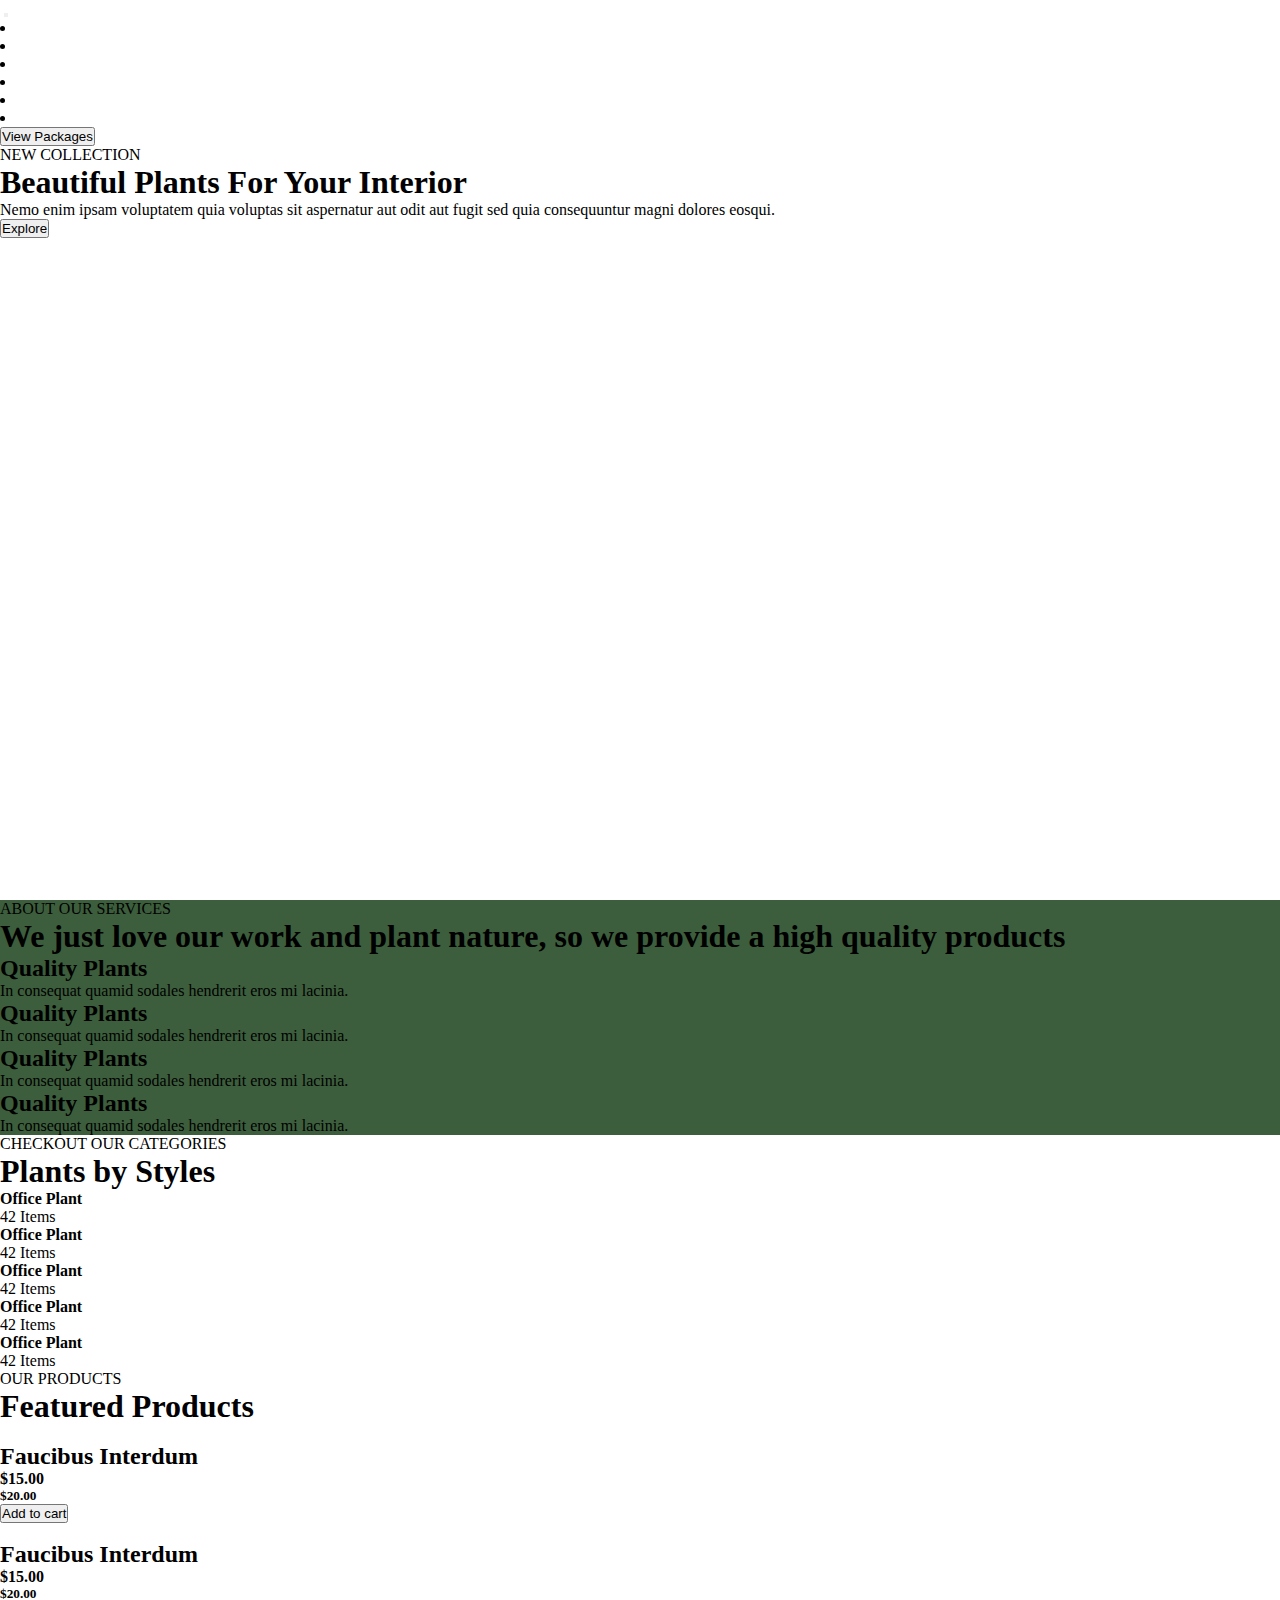
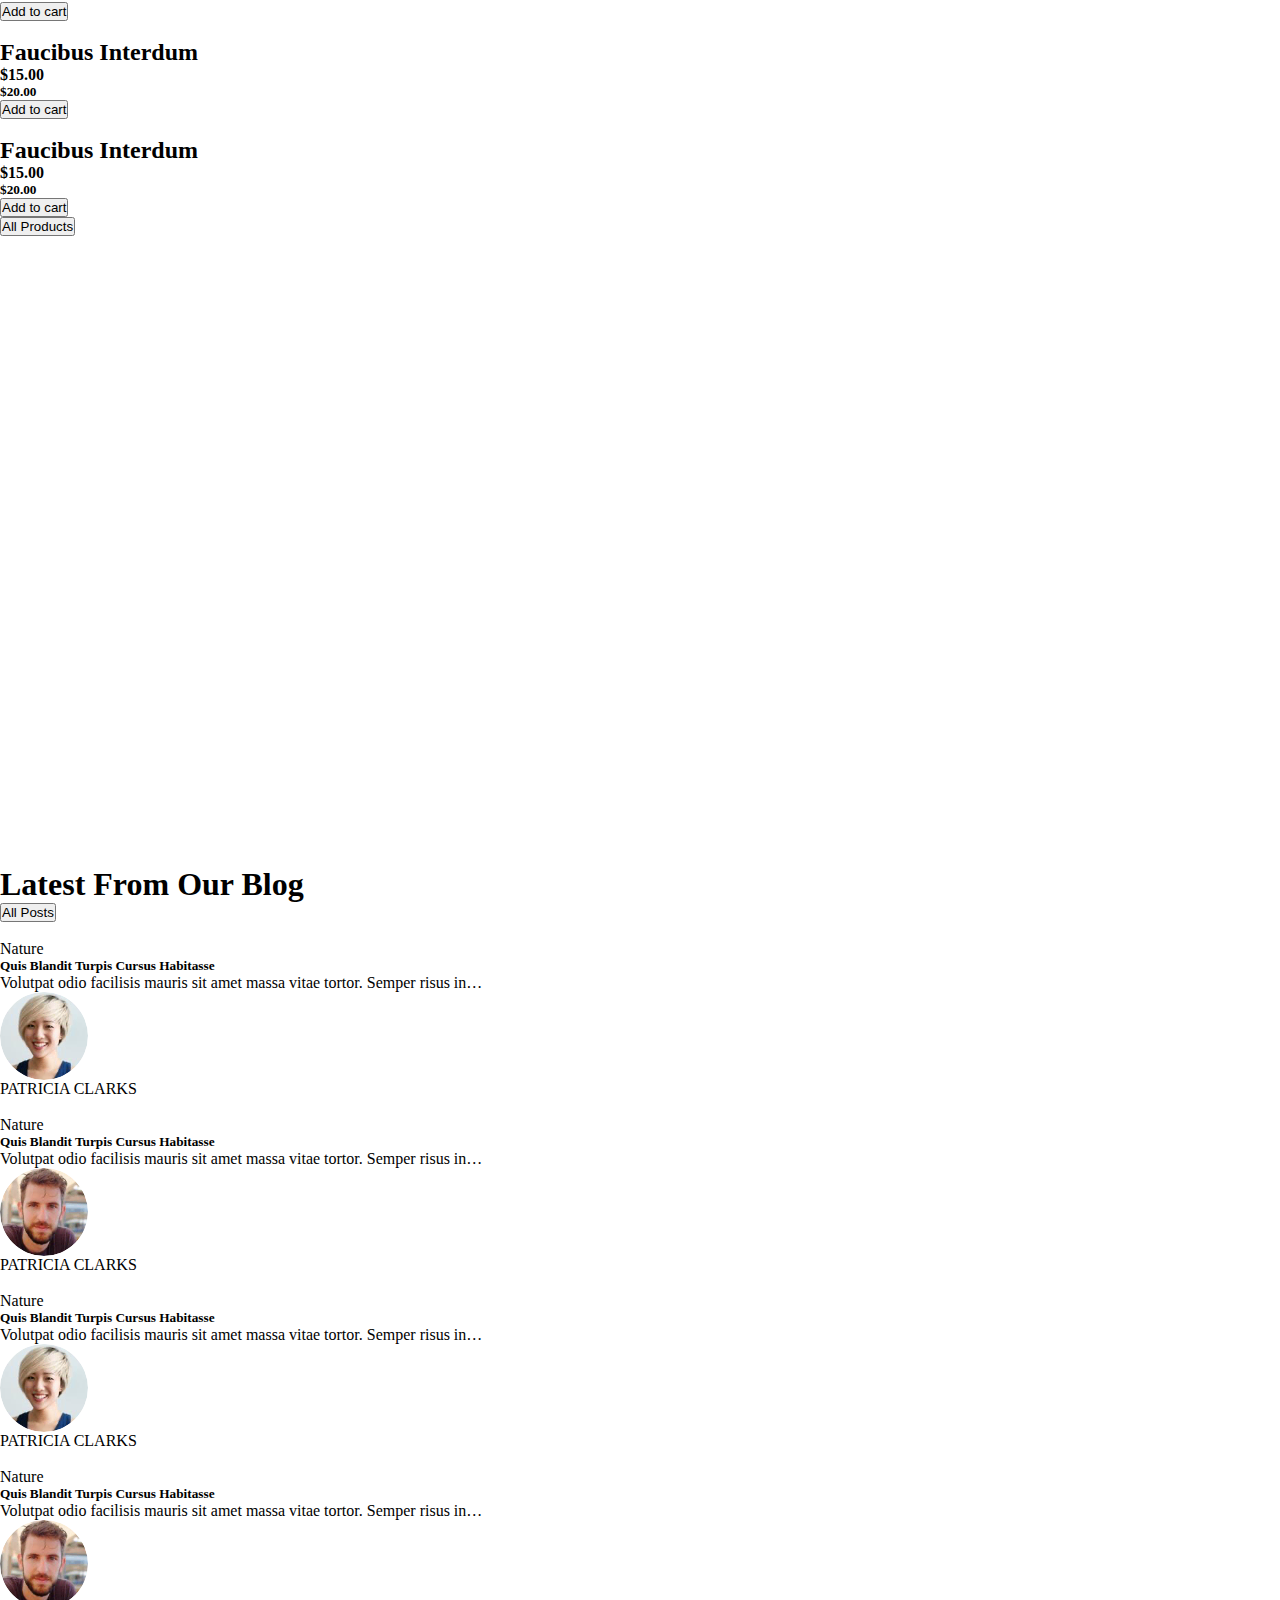
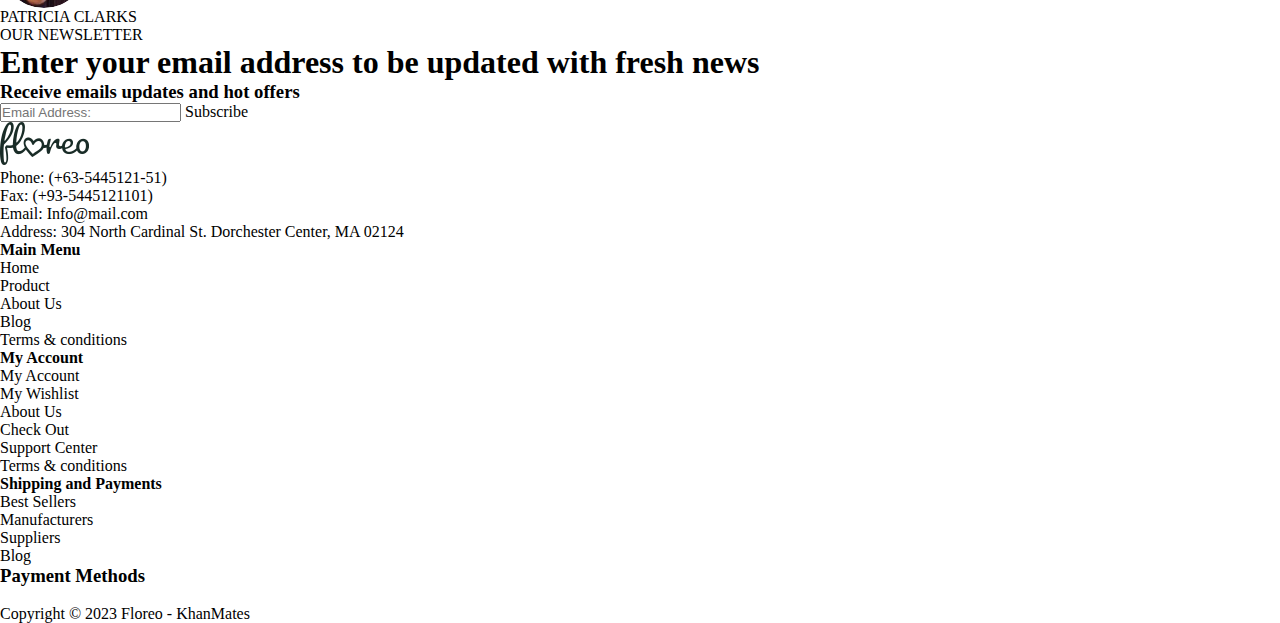
==== index.html @ c1b837a9 "updates" ====
<!DOCTYPE html>
<html lang="en">
<head>
    <meta charset="UTF-8">
    <meta http-equiv="X-UA-Compatible" content="IE=edge">
    <!-- ----custom-css-------------- -->
    <link rel="stylesheet" href="style.css">
    <link rel="stylesheet" href="./assets/css/bootstrap.min.css">


    <!-- -----------Font Awesome--------------------- -->
    <link rel="stylesheet" href="./assets/fontawesome/all.css">
    <link href="https://cdn.jsdelivr.net/npm/remixicon@2.5.0/fonts/remixicon.css" rel="stylesheet">
    <meta name="viewport" content="width=device-width, initial-scale=1.0">
    <title>Fleora KhanMates</title>
</head>
<body>


    <!-- ------------------Hero-Section-Start------------------- -->
<section id="hero">
   <div class="container">
            <div class="top_Navbar">
                <div class="row text-white justify-content-between">
                    <div class="col-6 col-sm-6 col-md-4 col-lg-2 fs-5">
                        <div class="icons d-flex justify-content-between text-light">
                            <i class="ri-facebook-circle-fill"></i>
                            <i class="ri-instagram-fill"></i>
                            <i class="ri-twitter-fill"></i>
                            <i class="ri-youtube-fill"></i>                        
                        </div>
                    </div>
                    <div class="col-6 col-sm-6 col-md-4 col-lg-2 fs-5 text-end">
                        <div class="icons2 d-flex justify-content-between">
                            <i class="ri-search-line"></i>
                            <i class="ri-home-6-line"></i>
                            <i class="ri-shopping-cart-2-line"></i>                
                        </div>
                    </div>

                </div>
        </div>
   </div>
    <!-- -----------Navbar-Start------------------ -->
    <nav class="navbar navbar-expand-lg navbar-light p-3">
        <div class="container-fluid">
          <a class="navbar-brand" href="#"><img src="./assets/images/logo_light.png" alt=""></a>
          <button class="navbar-toggler" type="button" data-bs-toggle="collapse" data-bs-target="#navbarSupportedContent" aria-controls="navbarSupportedContent" aria-expanded="false" aria-label="Toggle navigation">
            <span class="navbar-toggler-icon"></span>
          </button>
          <div class="collapse navbar-collapse" id="navbarSupportedContent">
            <ul class="navbar-nav ms-auto me-auto text-uppercase text-center">
              <li class="nav-item">
                <a class="nav-link active" aria-current="page" href="#">Home</a>
              </li>
              <li class="nav-item">
                <a class="nav-link" href="#">Services</a>
              </li>
              <li class="nav-item">
                <a class="nav-link" href="#">products</a>
              </li>
              <li class="nav-item">
                <a class="nav-link" href="#">About us</a>
              </li>
              <li class="nav-item">
                <a class="nav-link" href="#">blog</a>
              </li>
              <li class="nav-item">
                <a class="nav-link" href="#">Contact</a>
              </li>
              
             
            </ul>
          </div>
          <button class="btn btn_view text-white border">View Packages</button>

        </div>
      </nav>
    <!-- -----------Navbar-End------------------ -->


    <!-- -----------Row-Start------------------ -->

    <div class="container">
        <div class="min-vh-100 d-flex align-items-center justify-content-center ">
            <div class="row justify-content-center text-center">
                <div class="col-12 col-sm-12 col-md-10 col-lg-6">
                    <p class="text-success">NEW COLLECTION</p>
                    <h1 class="text-white fs-1">Beautiful Plants For Your Interior</h1>
                    <p class="text-white">Nemo enim ipsam voluptatem quia voluptas sit aspernatur aut odit aut fugit sed quia consequuntur magni dolores eosqui.</p>
                    <button class="btn btn-success rounded-0">Explore <span><i class="ri-arrow-down-line"></i></span></button>
                </div>
            </div>
        </div>
    </div>
    <!-- -----------Row-End------------------ -->

</section> 
    <!-- ------------------Hero-Section-End------------------- -->




    <!-- ------------------About-Services-Section-Start------------------- -->


    <section id="aboutServices">
       
       
       
        <div class="container">
            <div class="row">
                <div class="col-lg-12 col-md-12 col-sm-12 text-center text-white px-5 mt-5">
                    <p>ABOUT OUR SERVICES</p>
                    <h1>We just love our work and plant nature, so we provide a high quality products</h1>
                    <h5 class="sheraaz">Magic show</h5>
                </div>
            </div>
         </div>

         <div class="container-fluid">


                <div class="row py-5">
                    <div class="col-lg-3 col-md-6 col-sm-12 my-5 h-75">
                                    <div class="cards shadow bg-success p-5 text-white text-center">
                                        <i class="ri-plant-line"></i>
                                        <h2>Quality Plants</h2>
                                        <p>In consequat quamid sodales hendrerit eros mi lacinia.</p>
                                    </div>
                        </div>
                    <div class="col-lg-3 col-md-6 col-sm-12 my-5">
                                    <div class="cards shadow bg-success p-5 text-white text-center">
                                        <i class="ri-plant-line"></i>
                                        <h2>Quality Plants</h2>
                                        <p>In consequat quamid sodales hendrerit eros mi lacinia.</p>
                                    </div>
                        </div>
                    <div class="col-lg-3 col-md-6 col-sm-12 my-5">
                                    <div class="cards shadow bg-success p-5 text-white text-center">
                                        <i class="ri-plant-line"></i>
                                        <h2>Quality Plants</h2>
                                        <p>In consequat quamid sodales hendrerit eros mi lacinia.</p>
                                    </div>
                        </div>
                    <div class="col-lg-3 col-md-6 col-sm-12 my-5">
                                    <div class="cards shadow bg-success p-5 text-white text-center">
                                        <i class="ri-plant-line"></i>
                                        <h2>Quality Plants</h2>
                                        <p>In consequat quamid sodales hendrerit eros mi lacinia.</p>
                                    </div>
                        </div>
                    </div>
                </div>
        </div>
    </section>
    <!-- ------------------About-Services-Section-End------------------- -->


    <!-- ------------------Categories-Section-Start------------------- -->

  

    <section id="categories">
        <div class="container mt-5">
            <div class="row text-center">
                <p class="text-success">CHECKOUT OUR CATEGORIES</p>
                <h1>Plants by Styles</h1>
            </div>
        </div>

        <div class="container-fluid">
            <div class="row">
                <div class="col-lg-4 col-md-6 col-sm-12">
                    <div class="categories-card bg-success h-50 w-100 p-5 my-3">
                        <h4>Office Plant</h4>
                        <p>42 Items</p>
                    </div>
                    <div class="categories-card bg-success h-50 w-100 p-5 my-3">
                        <h4>Office Plant</h4>
                        <p>42 Items</p>
                    </div>
                </div>
                <div class="col-lg-4 col-md-6 col-sm-12">
                    <div class="categories-card bg-success h-100 my-3 p-5">
                        <h4>Office Plant</h4>
                        <p>42 Items</p>
                    </div>
                 
                </div>
                <div class="col-lg-4 col-md-6 col-sm-12 ">
                    <div class="categories-card bg-success h-50 w-100 p-5 my-3 ">
                        <h4>Office Plant</h4>
                        <p>42 Items</p>
                    </div>
                    <div class="categories-card bg-success h-50 w-100 p-5 my-3">
                        <h4>Office Plant</h4>
                        <p>42 Items</p>
                    </div>
                </div>
            </div>
        </div>
    </section>

  <!-- ------------------Categories-Section-End------------------- -->



  <!-- ------------------Product-Section-Start------------------- -->
  <section id="product">
    <div class="container mt-5">
        <div class="row text-center mt-5">
            <p class="text-success">OUR PRODUCTS</p>
            <h1>Featured Products</h1>
        </div>
    </div>
    
    <div class="container-fluid">
        <div class="row">
            <div class="col-lg-3 col-md-6 col-sm-12">
                <div class="product-card shadow d-flex flex-column p-5 my-5">
                    <img src="./assets/images/logo_light.png" class="img-fluid" alt="">
                    <div class="review px-2">
                        <i class="ri-star-fill"></i>
                        <i class="ri-star-fill"></i>
                        <i class="ri-star-fill"></i>
                        <i class="ri-star-fill"></i>
                        <i class="ri-star-fill"></i>
                    </div>
                  
                    <h2>Faucibus Interdum</h2>
                    <div class="price d-flex">
                        <h4>$15.00</h4>
                        <h5 class="text-decoration-line-through"> $20.00</h5>
                    </div>
                    <button>Add to cart</button>

                </div>
            </div>
            <div class="col-lg-3 col-md-6 col-sm-12 mt-5">
                <div class="product-card shadow d-flex flex-column p-5">
                    <img src="./assets/images/logo_light.png" class="img-fluid" alt="">
                    <div class="review px-2">
                        <i class="ri-star-fill"></i>
                        <i class="ri-star-fill"></i>
                        <i class="ri-star-fill"></i>
                        <i class="ri-star-fill"></i>
                        <i class="ri-star-fill"></i>
                    </div>
                  
                    <h2>Faucibus Interdum</h2>
                    <div class="price d-flex">
                        <h4>$15.00</h4>
                        <h5 class="text-decoration-line-through"> $20.00</h5>
                    </div>
                    <button>Add to cart</button>

                </div>
            </div>
            <div class="col-lg-3 col-md-6 col-sm-12 mt-5">
                <div class="product-card shadow d-flex flex-column p-5">
                    <img src="./assets/images/logo_light.png" class="img-fluid" alt="">
                    <div class="review px-2">
                        <i class="ri-star-fill"></i>
                        <i class="ri-star-fill"></i>
                        <i class="ri-star-fill"></i>
                        <i class="ri-star-fill"></i>
                        <i class="ri-star-fill"></i>
                    </div>
                  
                    <h2>Faucibus Interdum</h2>
                    <div class="price d-flex">
                        <h4>$15.00</h4>
                        <h5 class="text-decoration-line-through"> $20.00</h5>
                    </div>
                    <button>Add to cart</button>

                </div>
            </div>
            <div class="col-lg-3 col-md-6 col-sm-12 mt-5">
                <div class="product-card shadow d-flex flex-column p-5">
                    <img src="./assets/images/logo_light.png" class="img-fluid" alt="">
                    <div class="review px-2">
                        <i class="ri-star-fill"></i>
                        <i class="ri-star-fill"></i>
                        <i class="ri-star-fill"></i>
                        <i class="ri-star-fill"></i>
                        <i class="ri-star-fill"></i>
                    </div>
                  
                    <h2>Faucibus Interdum</h2>
                    <div class="price d-flex">
                        <h4>$15.00</h4>
                        <h5 class="text-decoration-line-through"> $20.00</h5>
                    </div>
                    <button>Add to cart</button>

                </div>
            </div>
        </div>
    </div>

    <div class="container">
        <div class="row d-flex justify-content-center my-5 border-0 p-3">
            <button class="p-2">All Products</button>
        </div>
    </div>

  </section>

  <!-- ------------------Product-Section-End------------------- -->



  <!-- ------------------Youtube-Section-Start------------------- -->

<section id="youtube">
    <div class="container-fluid my-5">

        <!-- <div class="embed-responsive embed-responsive-16by9">
            <iframe class="embed-responsive-item" thumbnail="/" src="https://www.youtube.com/embed/zpOULjyy-n8?rel=0" allowfullscreen></iframe>
          </div> -->
    </div>
</section>
  <!-- ------------------Youtube-Section-End------------------- -->



  <!-- ------------------Post-Section-Start------------------- -->
  <section id="post">
  <div class="top-Brand my-5">
    <div class="row mx-5 p-2">
        <div class="col-lg-6 col-md-6 col-sm-6 fs-5">
            <div class="icons d-flex justify-content-start">
                <h1>Latest From Our Blog</h1>                           
            </div>
        </div>
        <div class="col-lg-6 col-md-6 col-sm-6 fs-5">
            <div class="icons2 d-flex justify-content-end">
                <button>All Posts</button>                  
            </div>
        </div>
    </div>
</div>
<div class="container-fluid">
    <div class="row">
        <div class="col-lg-3 col-md-6 col-sm-12">
            <div class="product-card shadow d-flex flex-column p-3 my-5">
                <img src="./assets/images/home-hero-cover-image_optimized.png" class="img-fluid" alt="">
                <div class="description">
                    <p>Nature</p>
                    <h5>Quis Blandit Turpis Cursus Habitasse</h5>
                    <p>Volutpat odio facilisis mauris sit amet massa vitae tortor. Semper risus in…</p>
                    <div class="user d-flex">
                        <a href="#"><img src="./assets/images/testimonial-image-2_optimized.png" class="w-50 h-50" alt=""></a>
                        <p>PATRICIA CLARKS</p>
                </div>
            </div>

            </div>
        </div>
        <div class="col-lg-3 col-md-6 col-sm-12">
            <div class="product-card shadow d-flex flex-column p-3 my-5">
                <img src="./assets/images/home-hero-cover-image_optimized.png" class="img-fluid" alt="">
                <div class="description">
                    <p>Nature</p>
                    <h5>Quis Blandit Turpis Cursus Habitasse</h5>
                    <p>Volutpat odio facilisis mauris sit amet massa vitae tortor. Semper risus in…</p>
                    <div class="user d-flex">
                        <a href="#"><img src="./assets/images/testimonial-image-1_optimized.png" class="w-50 h-50" alt=""></a>
                        <p>PATRICIA CLARKS</p>
                </div>
            </div>

            </div>
        </div>
        <div class="col-lg-3 col-md-6 col-sm-12">
            <div class="product-card shadow d-flex flex-column p-3 my-5">
                <img src="./assets/images/home-hero-cover-image_optimized.png" class="img-fluid" alt="">
                <div class="description">
                    <p>Nature</p>
                    <h5>Quis Blandit Turpis Cursus Habitasse</h5>
                    <p>Volutpat odio facilisis mauris sit amet massa vitae tortor. Semper risus in…</p>
                    <div class="user d-flex">
                        <a href="#"><img src="./assets/images/testimonial-image-2_optimized.png" class="w-50 h-50" alt=""></a>
                        <p>PATRICIA CLARKS</p>
                </div>
            </div>

            </div>
        </div>
        <div class="col-lg-3 col-md-6 col-sm-12">
            <div class="product-card shadow d-flex flex-column p-3 my-5">
                <img src="./assets/images/home-hero-cover-image_optimized.png" class="img-fluid" alt="">
                <div class="description">
                    <p>Nature</p>
                    <h5>Quis Blandit Turpis Cursus Habitasse</h5>
                    <p>Volutpat odio facilisis mauris sit amet massa vitae tortor. Semper risus in…</p>
                    <div class="user d-flex">
                        <a href="#"><img src="./assets/images/testimonial-image-1_optimized.png" class="w-50 h-50" alt=""></a>
                        <p>PATRICIA CLARKS</p>
                </div>
            </div>

            </div>
        </div>

    </div>
</div>
</section>
  <!-- ------------------Post-Section-End------------------- -->

  
  <!-- ------------------Newlist-Section-Start------------------- -->
  <section id="newlist">
    <div class="newlist_content m-5 p-5">
        <div class="container">
            <div class="row text-center text-white justify-content-center m-5">
                <p class="text-success">OUR NEWSLETTER</p>
                <h1>Enter your email address to be updated with fresh news</h1>
                <h3>Receive emails updates and hot offers</h3>
                    <div class="input-group m-5">
                        <input type="text" class="form-control" placeholder="Email Address:" aria-label="Recipient's username" aria-describedby="basic-addon2">
                        <span class="input-group-text bg-success" id="basic-addon2">Subscribe</span>
                    </div>
            </div>
        </div>
    </div>
  </section>
  <!-- ------------------Newlist-Section-End------------------- -->


  <!-- ------------------Footer-Section-End------------------- -->
<footer>
    <div class="container mt-5">
        <div class="row">
            <div class="col-lg-3 col-md-6 col-sm-12">
                <div class="part1">
                    <a href="#"><img src="./assets/images/logo_light_dark.png" alt=""></a>
                    <ul class="list-unstyled">
                        <li>Phone: (+63-5445121-51)</li>
                        <li>Fax: (+93-5445121101)</li>
                        <li>Email: Info@mail.com</li>
                        <li>Address: 304 North Cardinal St.
                            Dorchester Center, MA 02124</li>
                    </ul>
                </div>

            </div>
            <div class="col-lg-3 col-md-6 col-sm-12">
                <div class="part1">
                    <h4>Main Menu</h4>
                    <ul class="list-unstyled">
                        <li>Home</li>
                        <li>Product</li>
                        <li>About Us</li>
                        <li>Blog</li>
                        <li>Terms & conditions</li>
                    </ul>
                </div>

            </div>
            <div class="col-lg-3 col-md-6 col-sm-12">
                <div class="part1">
                    <h4>My Account</h4>
                    <ul class="list-unstyled">
                        <li>My Account</li>
                        <li>My Wishlist</li>
                        <li>About Us</li>
                        <li>Check Out</li>
                        <li>Support Center</li>
                        <li>Terms & conditions</li>
                    </ul>
                </div>

            </div>
            <div class="col-lg-3 col-md-6 col-sm-12">
                <div class="part1">
                    <h4>Shipping and Payments</h4>
                    <ul class="list-unstyled">
                        <li>Best Sellers</li>
                        <li>Manufacturers</li>
                        <li>Suppliers</li>
                        <li>Blog</li>

                        <h3>Payment Methods</h3>
                        <a href="#"><img src="./assets/images/payment-icons.png" class="img-fluid" alt=""></a>
                    </ul>
                </div>

            </div>

            <div class="top-Brand my-5">
                <div class="row mx-5 p-2">
                    <div class="col-lg-6 col-md-6 col-sm-6 fs-5">
                        <div class="icons d-flex justify-content-start">
                            <p>Copyright © 2023 Floreo - KhanMates</p>
                                                   
                        </div>
                    </div>
                    <div class="col-lg-6 col-md-6 col-sm-6 fs-5">
                        <div class="icons2 d-flex justify-content-end">
                            <i class="ri-search-line"></i>
                            <i class="ri-home-6-line"></i>
                            <i class="ri-shopping-cart-2-line"></i>                
                        </div>
                    </div>
            
                </div>
            </div>
            
           
        </div>
    </div>
</footer>
  <!-- ------------------Footer-Section-End------------------- -->





    <script src="./assets/js/bootstrap.min.js"></script>
</body>
</html>
---- style.css ----
*{
    margin: 0;
    padding: 0;


}
html{
}

#hero{
    height: 100vh;
    background: url(./assets/images/home-hero-cover-image_optimized.png);
    background-size: cover;
}

.navbar-nav .nav-item{
    margin-left: 1rem;

}

.nav-item .nav-link{
    color: white !important;

}

.top_Navbar .row{
    border-bottom: 1px solid rgba(255, 255, 255, 0.703);
}



.cards i{
    font-size: 55px;
}

#aboutServices{
    background: rgba(27, 67, 27, 0.854);
}



#youtube{
    background: url(./assets/images/youtube.jpg);
    height: 70vh;
    background-position: center;
    background-size: cover;


}

.sheraaz{
    font-size: 3rem;
    display: none;
}

@media (max-width: 768px){
    .top_Navbar,.btn_view{
        display: none !important;
    }
   

}
/* @media screen and (max-width:  992px){
    .categories-card2{
        border: 2px solid blue;
        height: 700px;
        margin-bottom: 10px;
        
    }

} */
    

.user a img{
border-radius: 50%;
display: flex;
}

.newlist_content{
    background: url(./assets/images/subscribe-form-cover_optimized.png);
}
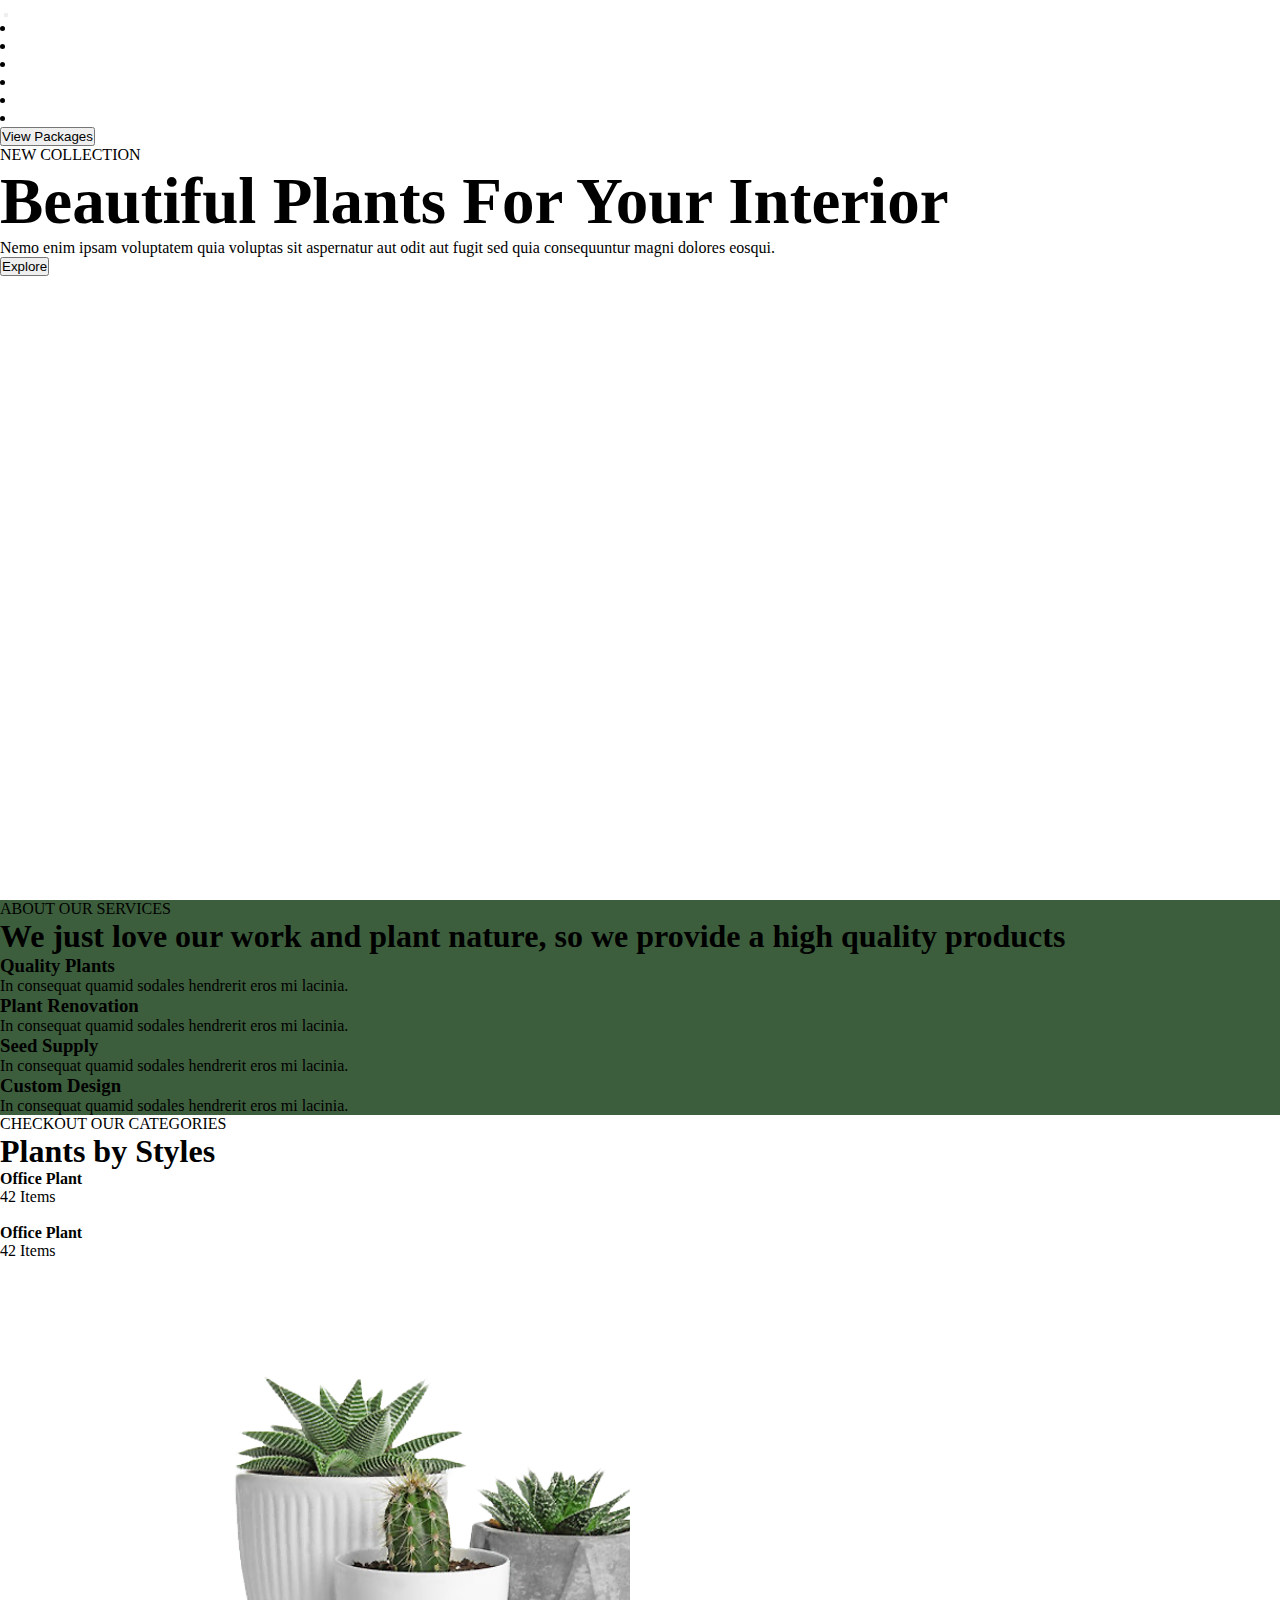
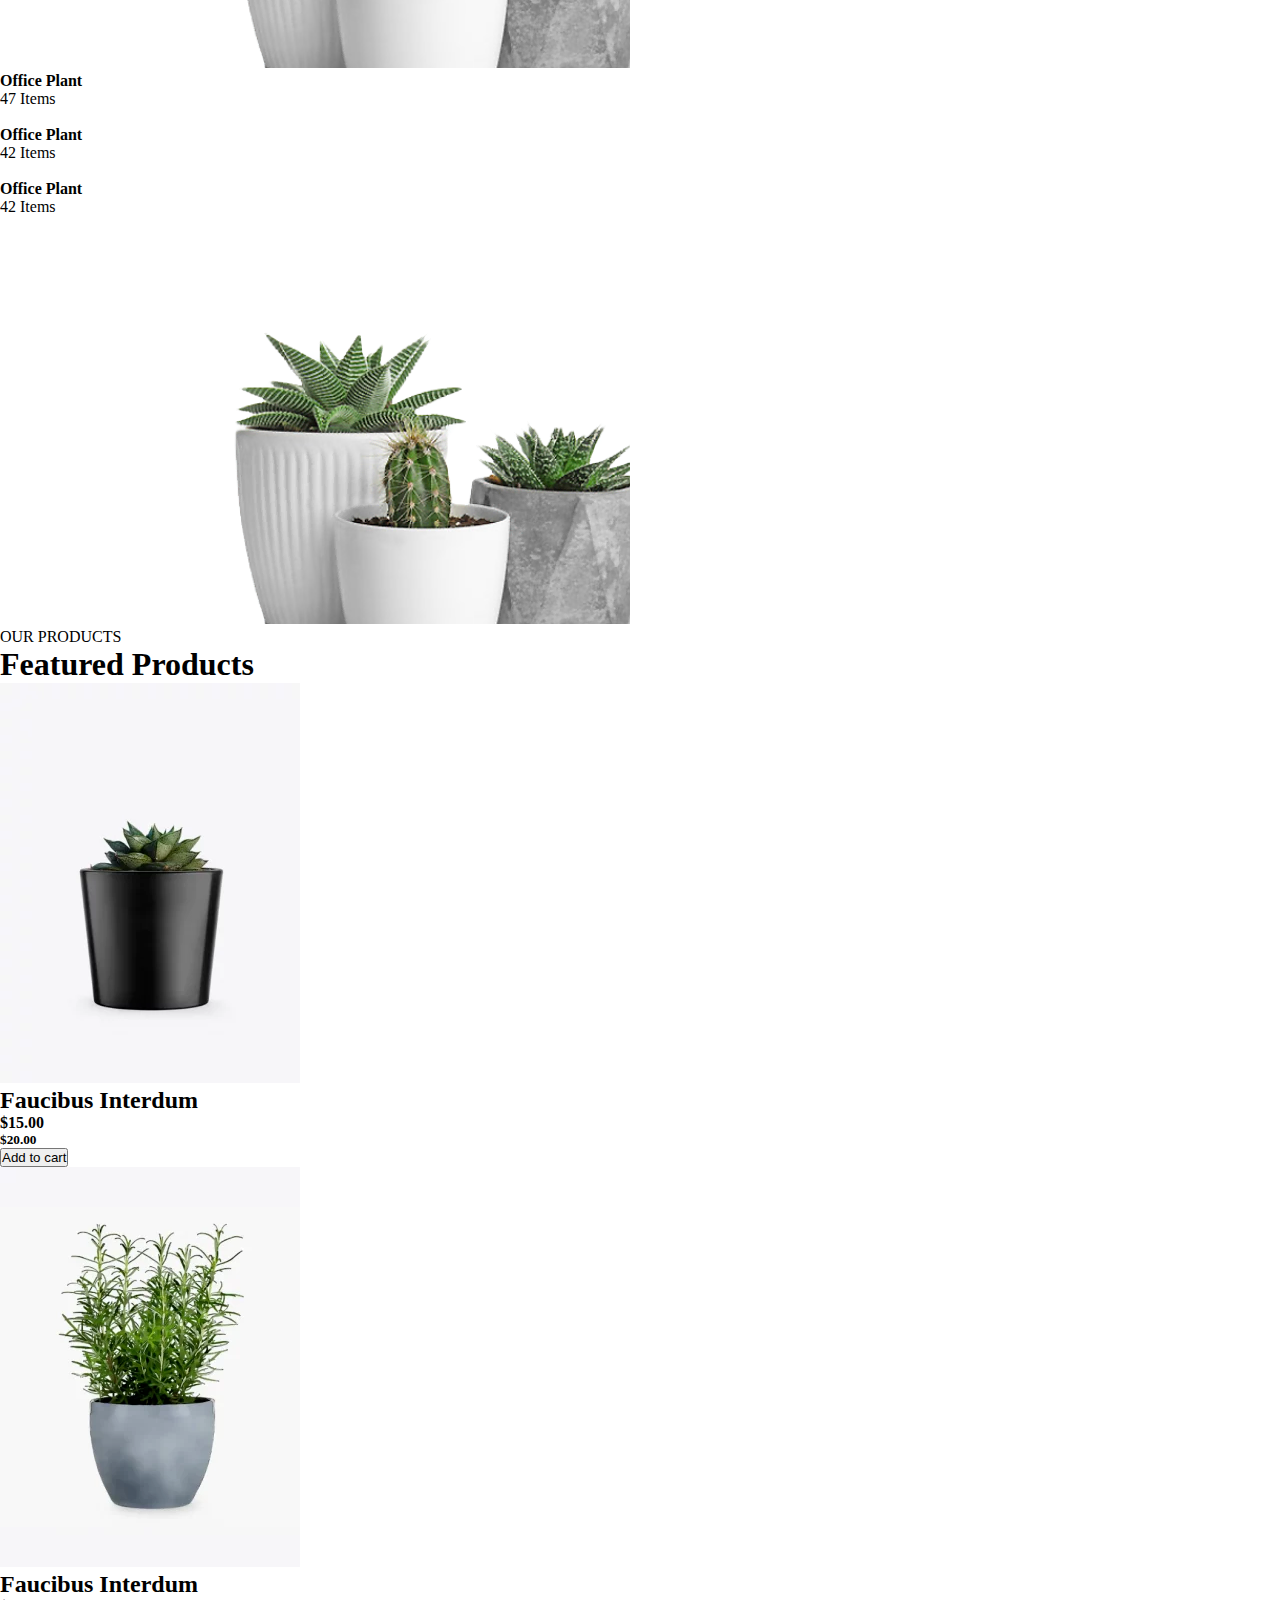
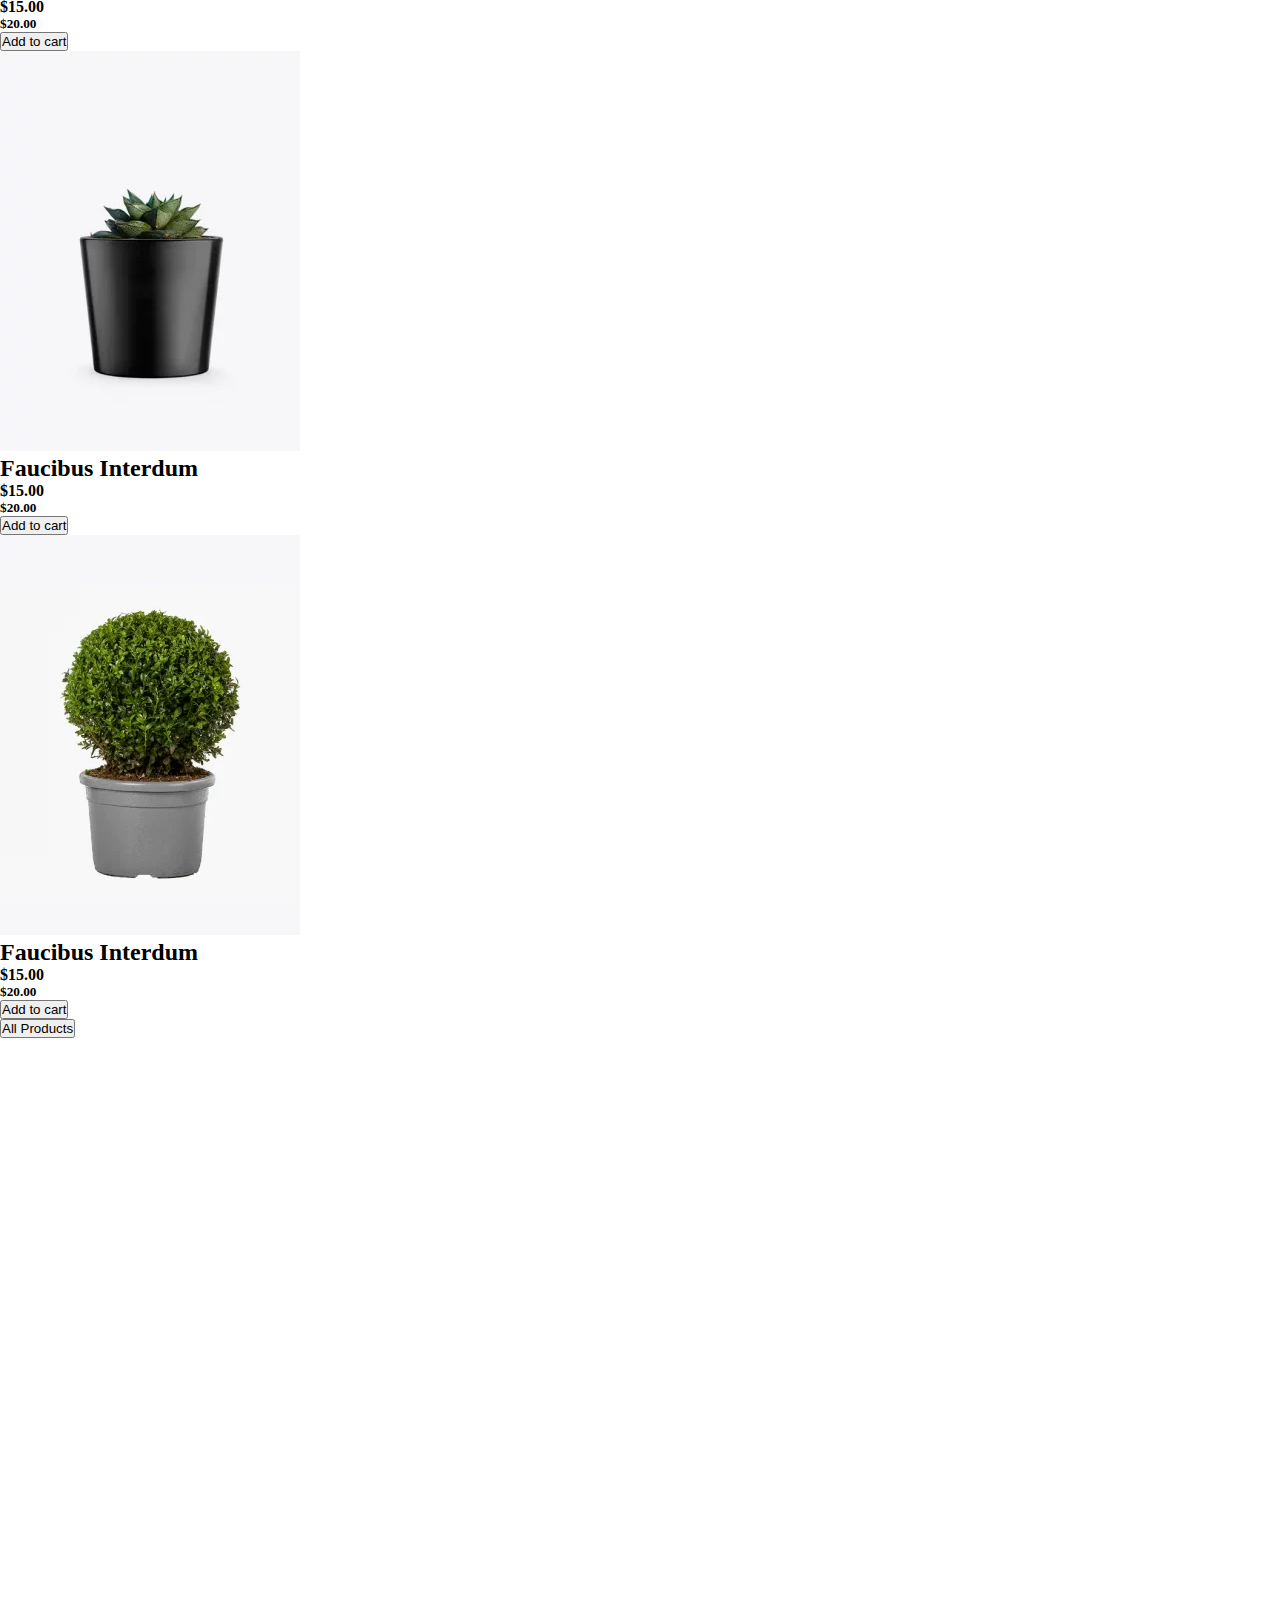
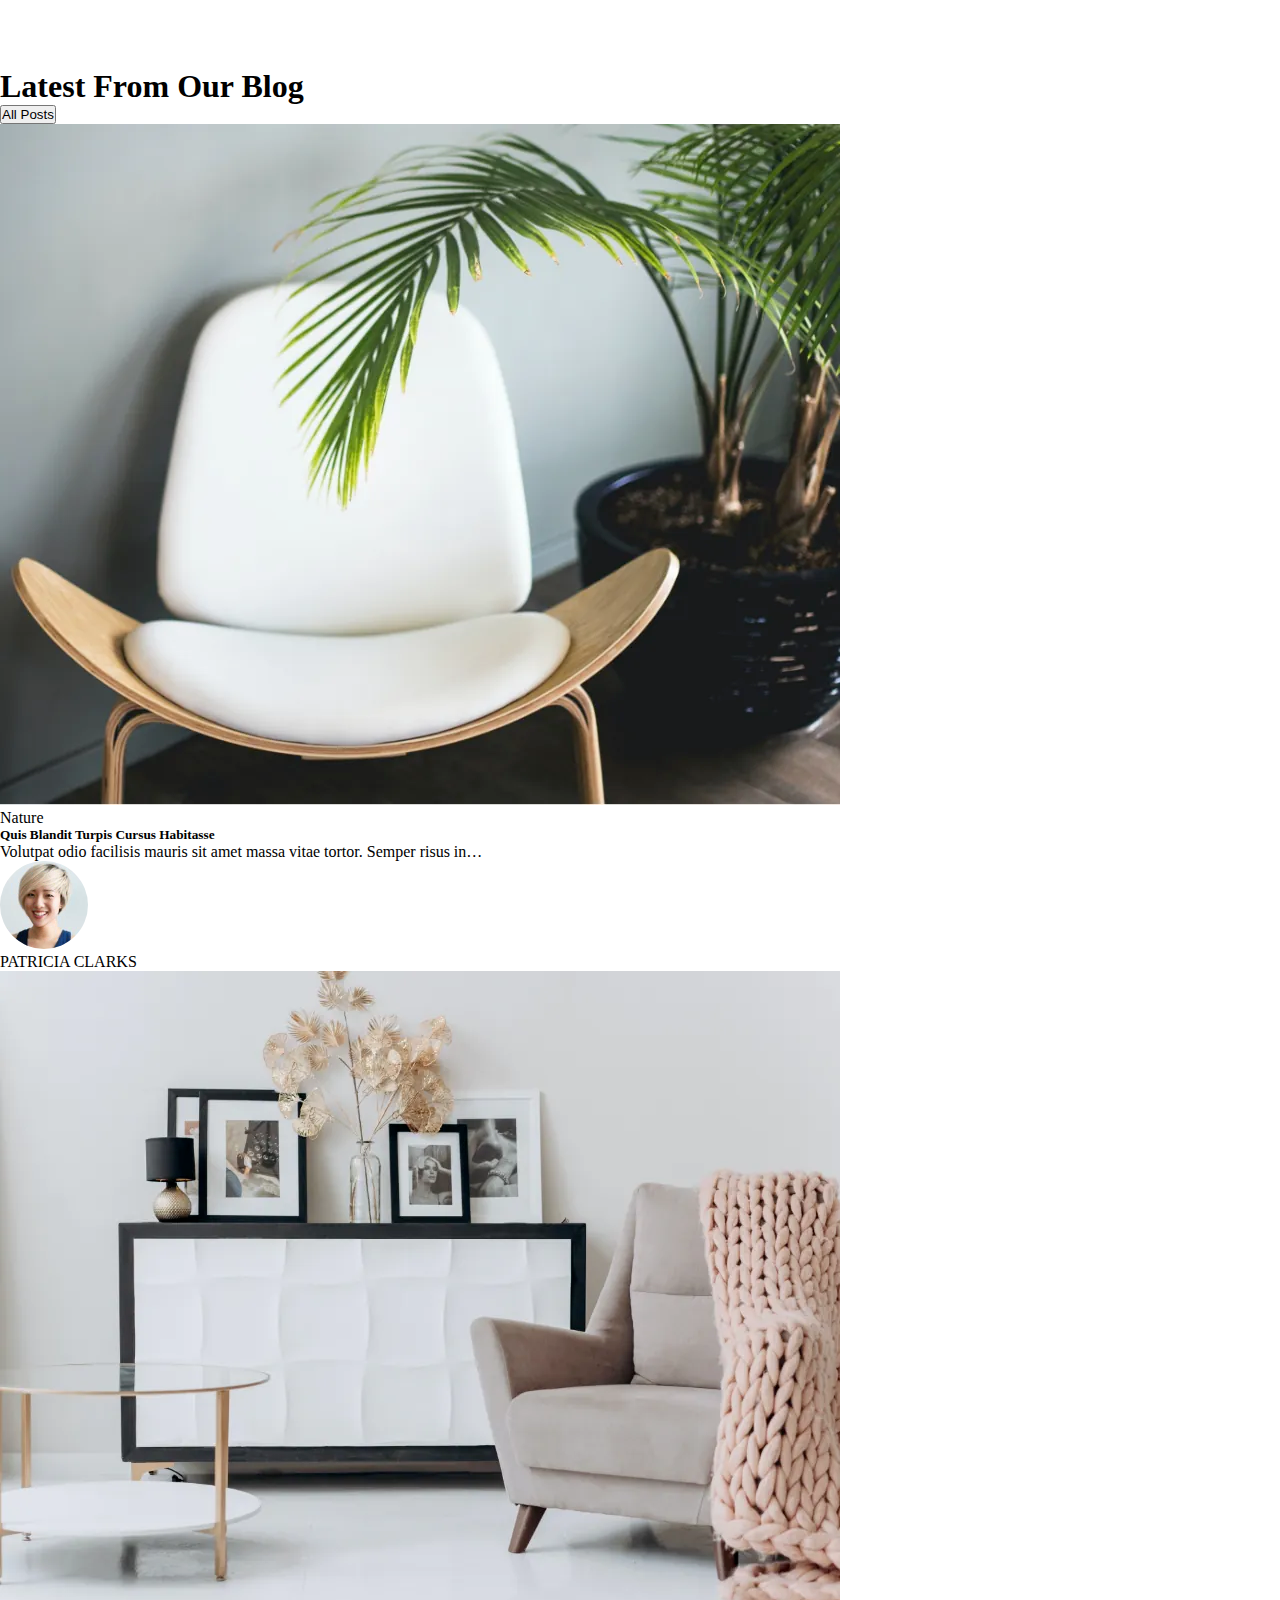
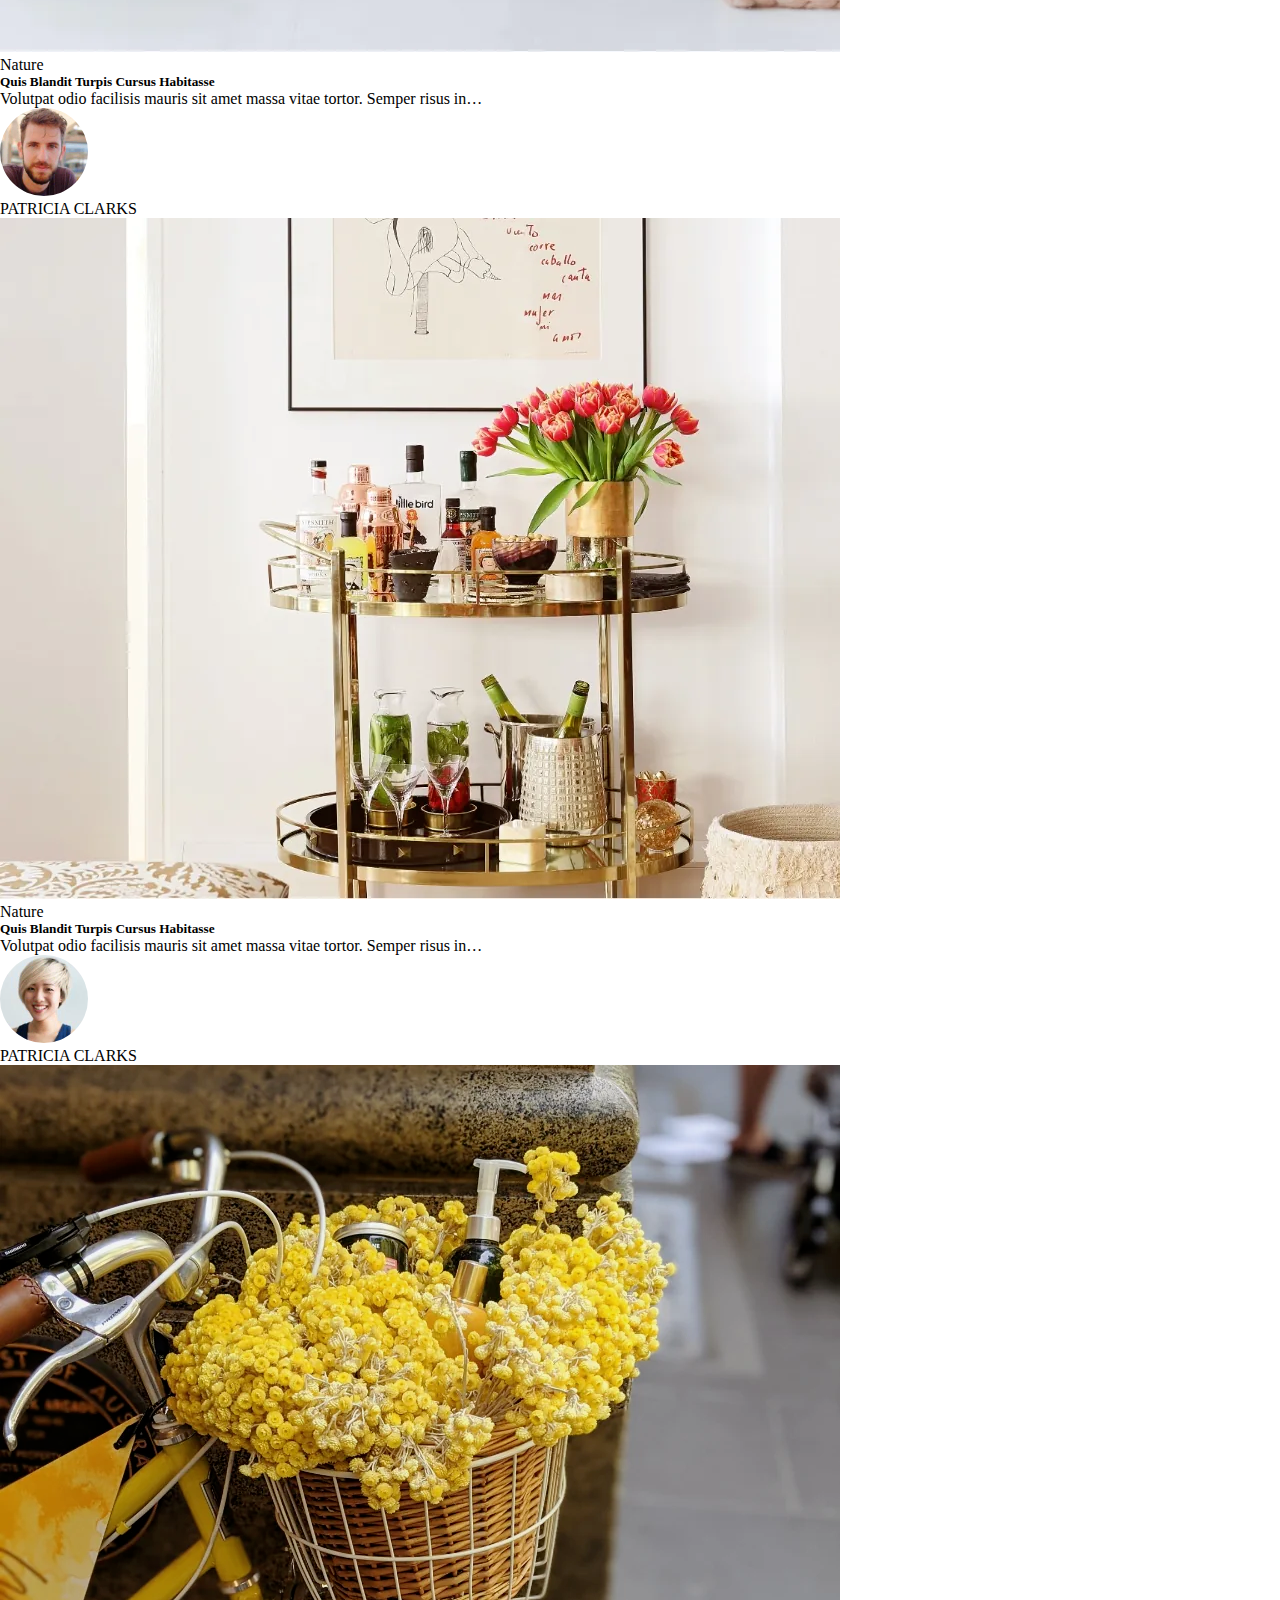
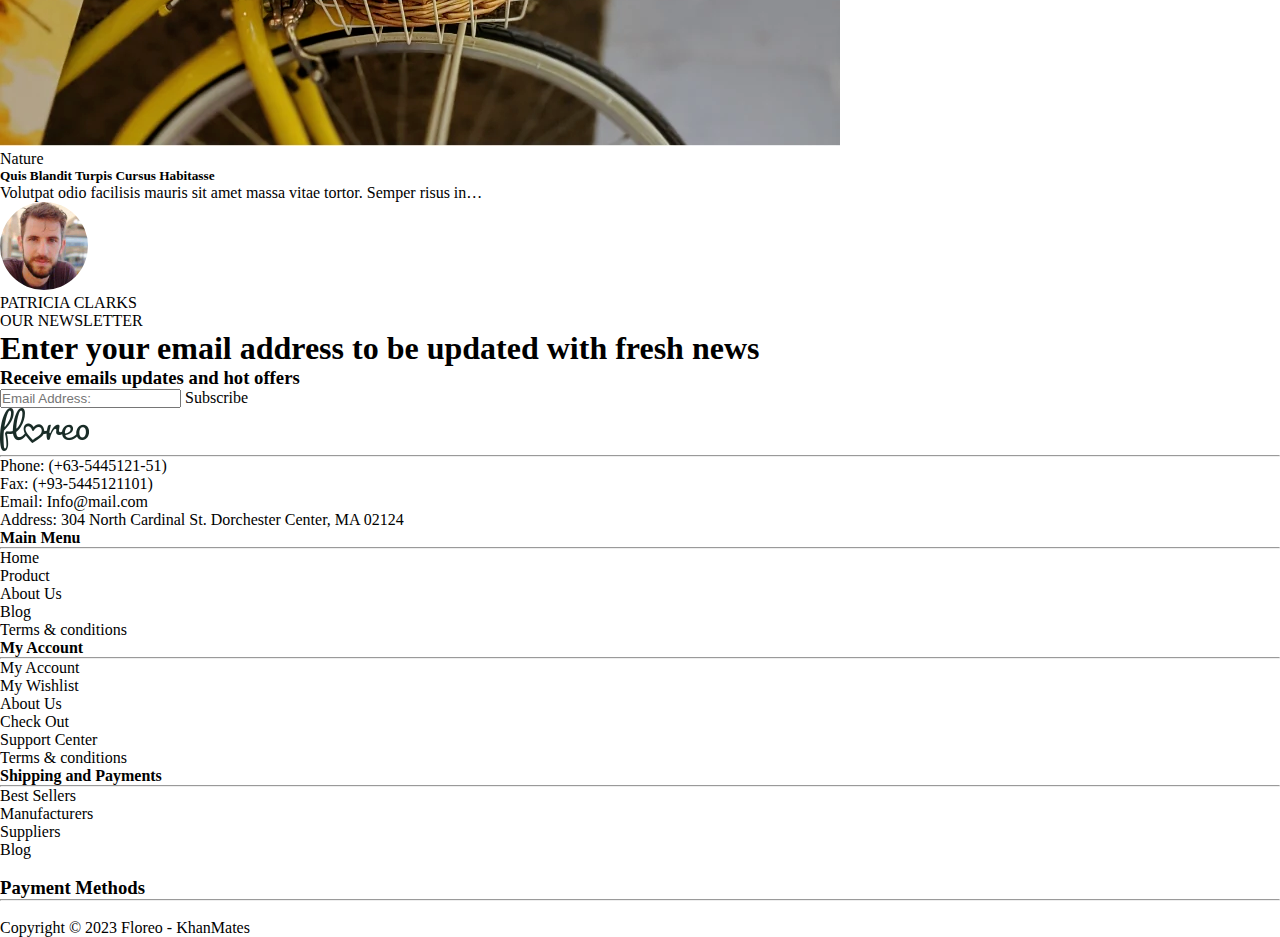
==== commit 28208dcb: "updated" ====
--- a/index.html
+++ b/index.html
@@ -84,9 +84,9 @@
     <div class="container">
         <div class="min-vh-100 d-flex align-items-center justify-content-center ">
             <div class="row justify-content-center text-center">
-                <div class="col-12 col-sm-12 col-md-10 col-lg-6">
+                <div class="col-12 col-sm-12 col-md-10 col-lg-8">
                     <p class="text-success">NEW COLLECTION</p>
-                    <h1 class="text-white fs-1">Beautiful Plants For Your Interior</h1>
+                    <h1 class="text-white firstB">Beautiful Plants For Your Interior</h1>
                     <p class="text-white">Nemo enim ipsam voluptatem quia voluptas sit aspernatur aut odit aut fugit sed quia consequuntur magni dolores eosqui.</p>
                     <button class="btn btn-success rounded-0">Explore <span><i class="ri-arrow-down-line"></i></span></button>
                 </div>
@@ -125,28 +125,28 @@
                     <div class="col-lg-3 col-md-6 col-sm-12 my-5 h-75">
                                     <div class="cards shadow bg-success p-5 text-white text-center">
                                         <i class="ri-plant-line"></i>
-                                        <h2>Quality Plants</h2>
+                                        <h3>Quality Plants</h3>
                                         <p>In consequat quamid sodales hendrerit eros mi lacinia.</p>
                                     </div>
                         </div>
                     <div class="col-lg-3 col-md-6 col-sm-12 my-5">
                                     <div class="cards shadow bg-success p-5 text-white text-center">
                                         <i class="ri-plant-line"></i>
-                                        <h2>Quality Plants</h2>
+                                        <h3>Plant Renovation</h3>
                                         <p>In consequat quamid sodales hendrerit eros mi lacinia.</p>
                                     </div>
                         </div>
                     <div class="col-lg-3 col-md-6 col-sm-12 my-5">
                                     <div class="cards shadow bg-success p-5 text-white text-center">
                                         <i class="ri-plant-line"></i>
-                                        <h2>Quality Plants</h2>
+                                        <h3>Seed Supply</h3>
                                         <p>In consequat quamid sodales hendrerit eros mi lacinia.</p>
                                     </div>
                         </div>
                     <div class="col-lg-3 col-md-6 col-sm-12 my-5">
                                     <div class="cards shadow bg-success p-5 text-white text-center">
                                         <i class="ri-plant-line"></i>
-                                        <h2>Quality Plants</h2>
+                                        <h3>Custom Design</h3>
                                         <p>In consequat quamid sodales hendrerit eros mi lacinia.</p>
                                     </div>
                         </div>
@@ -172,30 +172,62 @@
         <div class="container-fluid">
             <div class="row">
                 <div class="col-lg-4 col-md-6 col-sm-12">
-                    <div class="categories-card bg-success h-50 w-100 p-5 my-3">
-                        <h4>Office Plant</h4>
-                        <p>42 Items</p>
-                    </div>
-                    <div class="categories-card bg-success h-50 w-100 p-5 my-3">
-                        <h4>Office Plant</h4>
-                        <p>42 Items</p>
-                    </div>
-                </div>
-                <div class="col-lg-4 col-md-6 col-sm-12">
-                    <div class="categories-card bg-success h-100 my-3 p-5">
-                        <h4>Office Plant</h4>
-                        <p>42 Items</p>
+                    <div class="categories-card shadow d-flex p-4">
+                        <div class="title d-flex flex-column justify-content-end">
+                            <h4>Office Plant</h4>
+                            <p>42 Items</p>
+                        </div>
+                        <div class="img-content">
+                            <img src="./assets/images/shop-category-image-1_optimized.png" class="w-100 h-100" alt="">
+                        </div>
+                        
+                    </div>
+                    <div class="categories-card shadow d-flex p-4">
+                        <div class="title d-flex flex-column justify-content-end">
+                            <h4>Office Plant</h4>
+                            <p>42 Items</p>
+                        </div>
+                        <div class="img-content">
+                            <img src="./assets/images/shop-category-image-4_optimized.png" class="w-100 h-100" alt="">
+                        </div>
+                        
+                    </div>
+                </div>
+
+
+                <div class="col-lg-4 col-md-6 col-sm-12 h-100">
+                    <div class="categories-card shadow d-flex p-4">
+                        <div class="title d-flex flex-column justify-content-end">
+                            <h4>Office Plant</h4>
+                            <p>47 Items</p>
+                        </div>
+                        <div class="img-content">
+                            <img src="./assets/images/shop-category-image-3_optimized.png" class="w-100 h-100" alt="">
+                        </div>
+                        
                     </div>
                  
                 </div>
                 <div class="col-lg-4 col-md-6 col-sm-12 ">
-                    <div class="categories-card bg-success h-50 w-100 p-5 my-3 ">
-                        <h4>Office Plant</h4>
-                        <p>42 Items</p>
-                    </div>
-                    <div class="categories-card bg-success h-50 w-100 p-5 my-3">
-                        <h4>Office Plant</h4>
-                        <p>42 Items</p>
+                    <div class="categories-card shadow d-flex p-4">
+                        <div class="title d-flex flex-column justify-content-end">
+                            <h4>Office Plant</h4>
+                            <p>42 Items</p>
+                        </div>
+                        <div class="img-content">
+                            <img src="./assets/images/shop-category-image-1_optimized.png" class="w-100 h-100" alt="">
+                        </div>
+                        
+                    </div>
+                    <div class="categories-card shadow d-flex p-4">
+                        <div class="title d-flex flex-column justify-content-end">
+                            <h4>Office Plant</h4>
+                            <p>42 Items</p>
+                        </div>
+                        <div class="img-content">
+                            <img src="./assets/images/shop-category-image-4_optimized.png" class="w-100 h-100" alt="">
+                        </div>
+                        
                     </div>
                 </div>
             </div>
@@ -216,10 +248,10 @@
     </div>
     
     <div class="container-fluid">
-        <div class="row">
+        <div class="row justify-content-center">
             <div class="col-lg-3 col-md-6 col-sm-12">
                 <div class="product-card shadow d-flex flex-column p-5 my-5">
-                    <img src="./assets/images/logo_light.png" class="img-fluid" alt="">
+                    <img src="./assets/images/product-image-3_optimized-300x400.png" class="img-fluid" alt="">
                     <div class="review px-2">
                         <i class="ri-star-fill"></i>
                         <i class="ri-star-fill"></i>
@@ -233,13 +265,13 @@
                         <h4>$15.00</h4>
                         <h5 class="text-decoration-line-through"> $20.00</h5>
                     </div>
-                    <button>Add to cart</button>
+                    <button class="btn border">Add to cart</button>
 
                 </div>
             </div>
             <div class="col-lg-3 col-md-6 col-sm-12 mt-5">
                 <div class="product-card shadow d-flex flex-column p-5">
-                    <img src="./assets/images/logo_light.png" class="img-fluid" alt="">
+                    <img src="./assets/images/product-image-5_optimized-300x400.png" class="img-fluid" alt="">
                     <div class="review px-2">
                         <i class="ri-star-fill"></i>
                         <i class="ri-star-fill"></i>
@@ -253,13 +285,13 @@
                         <h4>$15.00</h4>
                         <h5 class="text-decoration-line-through"> $20.00</h5>
                     </div>
-                    <button>Add to cart</button>
+                    <button class="btn border">Add to cart</button>
 
                 </div>
             </div>
             <div class="col-lg-3 col-md-6 col-sm-12 mt-5">
                 <div class="product-card shadow d-flex flex-column p-5">
-                    <img src="./assets/images/logo_light.png" class="img-fluid" alt="">
+                    <img src="./assets/images/product-image-3_optimized-300x400.png" class="img-fluid" alt="">
                     <div class="review px-2">
                         <i class="ri-star-fill"></i>
                         <i class="ri-star-fill"></i>
@@ -273,13 +305,13 @@
                         <h4>$15.00</h4>
                         <h5 class="text-decoration-line-through"> $20.00</h5>
                     </div>
-                    <button>Add to cart</button>
+                    <button class="btn border">Add to cart</button>
 
                 </div>
             </div>
             <div class="col-lg-3 col-md-6 col-sm-12 mt-5">
                 <div class="product-card shadow d-flex flex-column p-5">
-                    <img src="./assets/images/logo_light.png" class="img-fluid" alt="">
+                    <img src="./assets/images/product-image-4_optimized-300x400.png" class="img-fluid" alt="">
                     <div class="review px-2">
                         <i class="ri-star-fill"></i>
                         <i class="ri-star-fill"></i>
@@ -293,17 +325,14 @@
                         <h4>$15.00</h4>
                         <h5 class="text-decoration-line-through"> $20.00</h5>
                     </div>
-                    <button>Add to cart</button>
-
-                </div>
-            </div>
-        </div>
-    </div>
-
-    <div class="container">
-        <div class="row d-flex justify-content-center my-5 border-0 p-3">
-            <button class="p-2">All Products</button>
-        </div>
+                    <button class="btn border">Add to cart</button>
+
+                </div>
+            </div>
+                    <button class="btn w-25 rounded shadow">All Products</button>
+
+        </div>
+
     </div>
 
   </section>
@@ -328,7 +357,7 @@
 
   <!-- ------------------Post-Section-Start------------------- -->
   <section id="post">
-  <div class="top-Brand my-5">
+  <div class="top-Brand mt-5">
     <div class="row mx-5 p-2">
         <div class="col-lg-6 col-md-6 col-sm-6 fs-5">
             <div class="icons d-flex justify-content-start">
@@ -337,7 +366,7 @@
         </div>
         <div class="col-lg-6 col-md-6 col-sm-6 fs-5">
             <div class="icons2 d-flex justify-content-end">
-                <button>All Posts</button>                  
+                <button class="btn border shadow px-5">All Posts</button>                  
             </div>
         </div>
     </div>
@@ -346,7 +375,7 @@
     <div class="row">
         <div class="col-lg-3 col-md-6 col-sm-12">
             <div class="product-card shadow d-flex flex-column p-3 my-5">
-                <img src="./assets/images/home-hero-cover-image_optimized.png" class="img-fluid" alt="">
+                <img src="./assets/images/post-img-7_optimized.png" class="img-fluid" alt="">
                 <div class="description">
                     <p>Nature</p>
                     <h5>Quis Blandit Turpis Cursus Habitasse</h5>
@@ -361,7 +390,7 @@
         </div>
         <div class="col-lg-3 col-md-6 col-sm-12">
             <div class="product-card shadow d-flex flex-column p-3 my-5">
-                <img src="./assets/images/home-hero-cover-image_optimized.png" class="img-fluid" alt="">
+                <img src="./assets/images/post-img-5_optimized.png" class="img-fluid" alt="">
                 <div class="description">
                     <p>Nature</p>
                     <h5>Quis Blandit Turpis Cursus Habitasse</h5>
@@ -376,7 +405,7 @@
         </div>
         <div class="col-lg-3 col-md-6 col-sm-12">
             <div class="product-card shadow d-flex flex-column p-3 my-5">
-                <img src="./assets/images/home-hero-cover-image_optimized.png" class="img-fluid" alt="">
+                <img src="./assets/images/post-img-1_optimized.png" class="img-fluid" alt="">
                 <div class="description">
                     <p>Nature</p>
                     <h5>Quis Blandit Turpis Cursus Habitasse</h5>
@@ -391,7 +420,7 @@
         </div>
         <div class="col-lg-3 col-md-6 col-sm-12">
             <div class="product-card shadow d-flex flex-column p-3 my-5">
-                <img src="./assets/images/home-hero-cover-image_optimized.png" class="img-fluid" alt="">
+                <img src="./assets/images/post-img-6_optimized.png" class="img-fluid" alt="">
                 <div class="description">
                     <p>Nature</p>
                     <h5>Quis Blandit Turpis Cursus Habitasse</h5>
@@ -437,6 +466,7 @@
             <div class="col-lg-3 col-md-6 col-sm-12">
                 <div class="part1">
                     <a href="#"><img src="./assets/images/logo_light_dark.png" alt=""></a>
+                    <hr>
                     <ul class="list-unstyled">
                         <li>Phone: (+63-5445121-51)</li>
                         <li>Fax: (+93-5445121101)</li>
@@ -450,6 +480,7 @@
             <div class="col-lg-3 col-md-6 col-sm-12">
                 <div class="part1">
                     <h4>Main Menu</h4>
+                    <hr>
                     <ul class="list-unstyled">
                         <li>Home</li>
                         <li>Product</li>
@@ -463,6 +494,7 @@
             <div class="col-lg-3 col-md-6 col-sm-12">
                 <div class="part1">
                     <h4>My Account</h4>
+                    <hr>
                     <ul class="list-unstyled">
                         <li>My Account</li>
                         <li>My Wishlist</li>
@@ -477,13 +509,16 @@
             <div class="col-lg-3 col-md-6 col-sm-12">
                 <div class="part1">
                     <h4>Shipping and Payments</h4>
+                    <hr>
                     <ul class="list-unstyled">
                         <li>Best Sellers</li>
                         <li>Manufacturers</li>
                         <li>Suppliers</li>
                         <li>Blog</li>
-
+<br>
                         <h3>Payment Methods</h3>
+                        <hr>
+
                         <a href="#"><img src="./assets/images/payment-icons.png" class="img-fluid" alt=""></a>
                     </ul>
                 </div>
--- a/style.css
+++ b/style.css
@@ -60,6 +60,10 @@
    
 
 }
+
+.firstB{
+    font-size: 65px;
+}
 /* @media screen and (max-width:  992px){
     .categories-card2{
         border: 2px solid blue;
@@ -70,10 +74,9 @@
 
 } */
     
+.categories-card:hover{
+    background: green;
 
-.user a img{
-border-radius: 50%;
-display: flex;
 }
 
 .newlist_content{
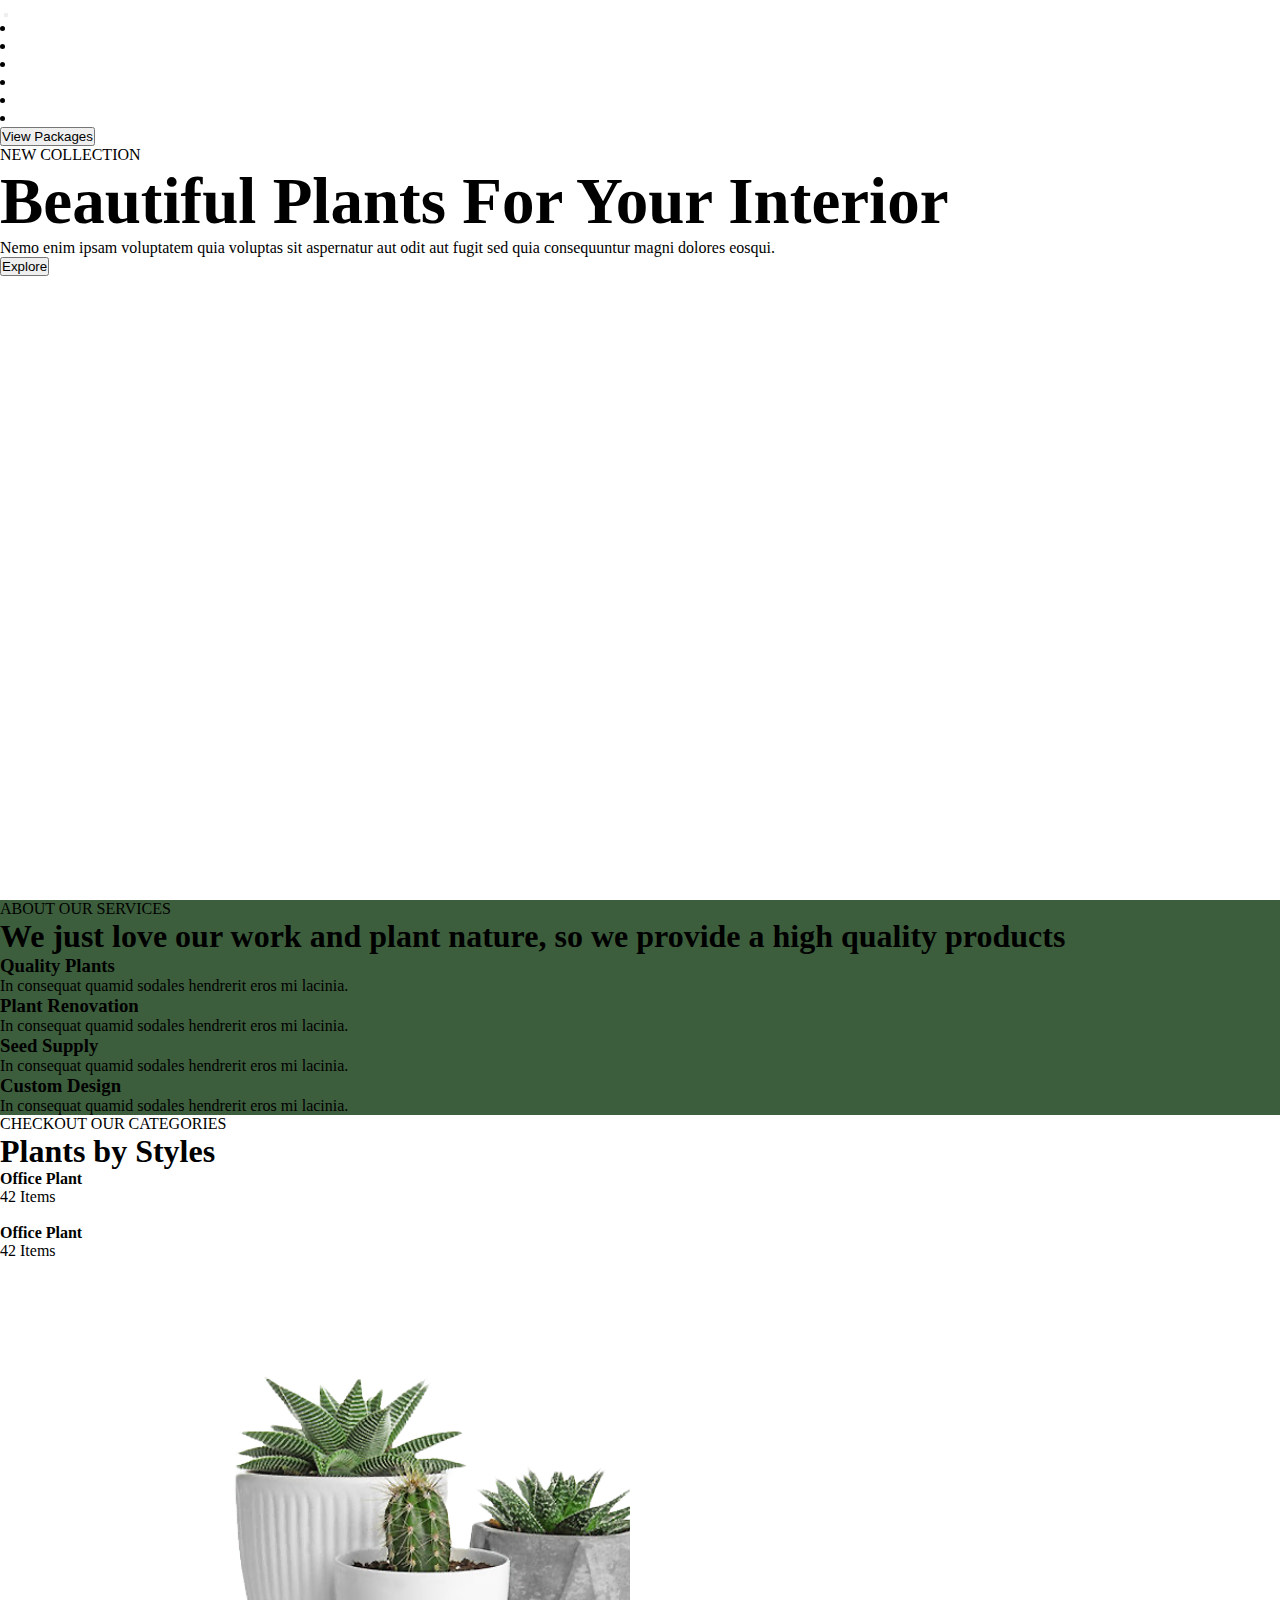
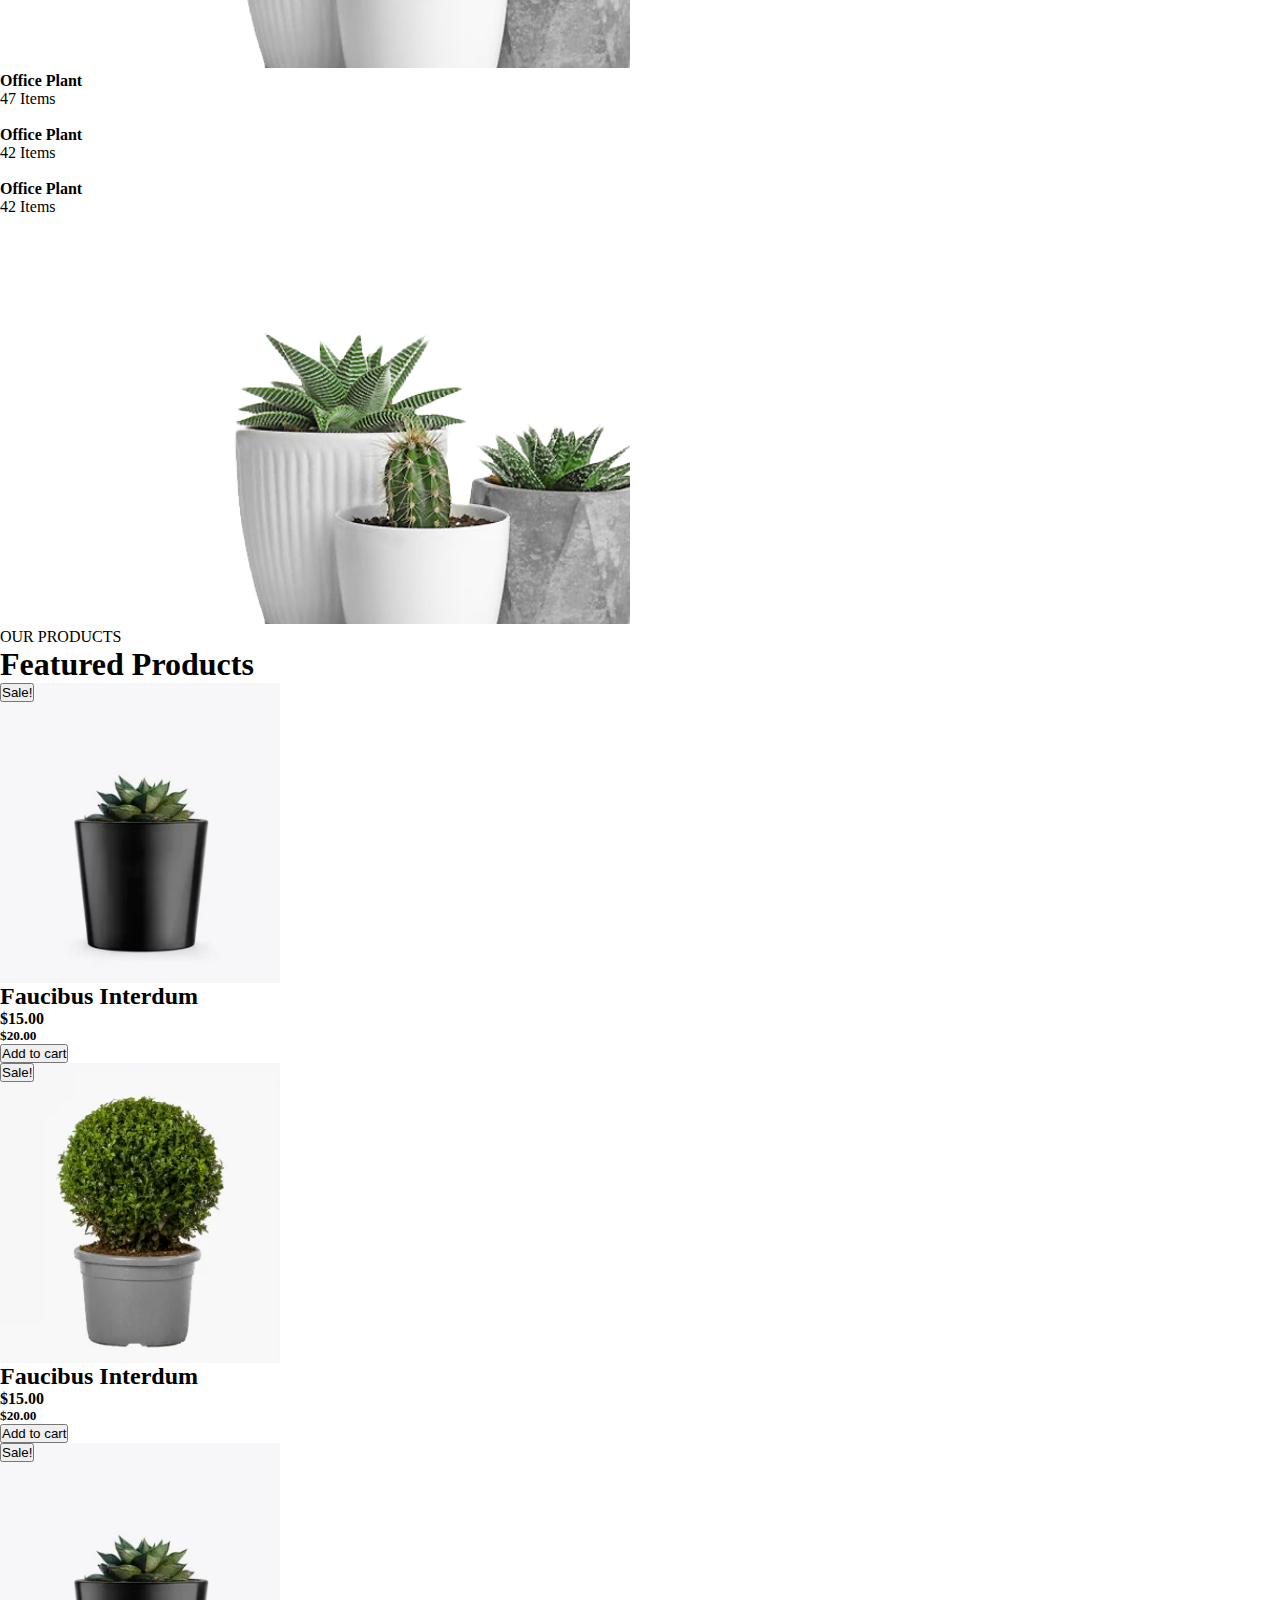
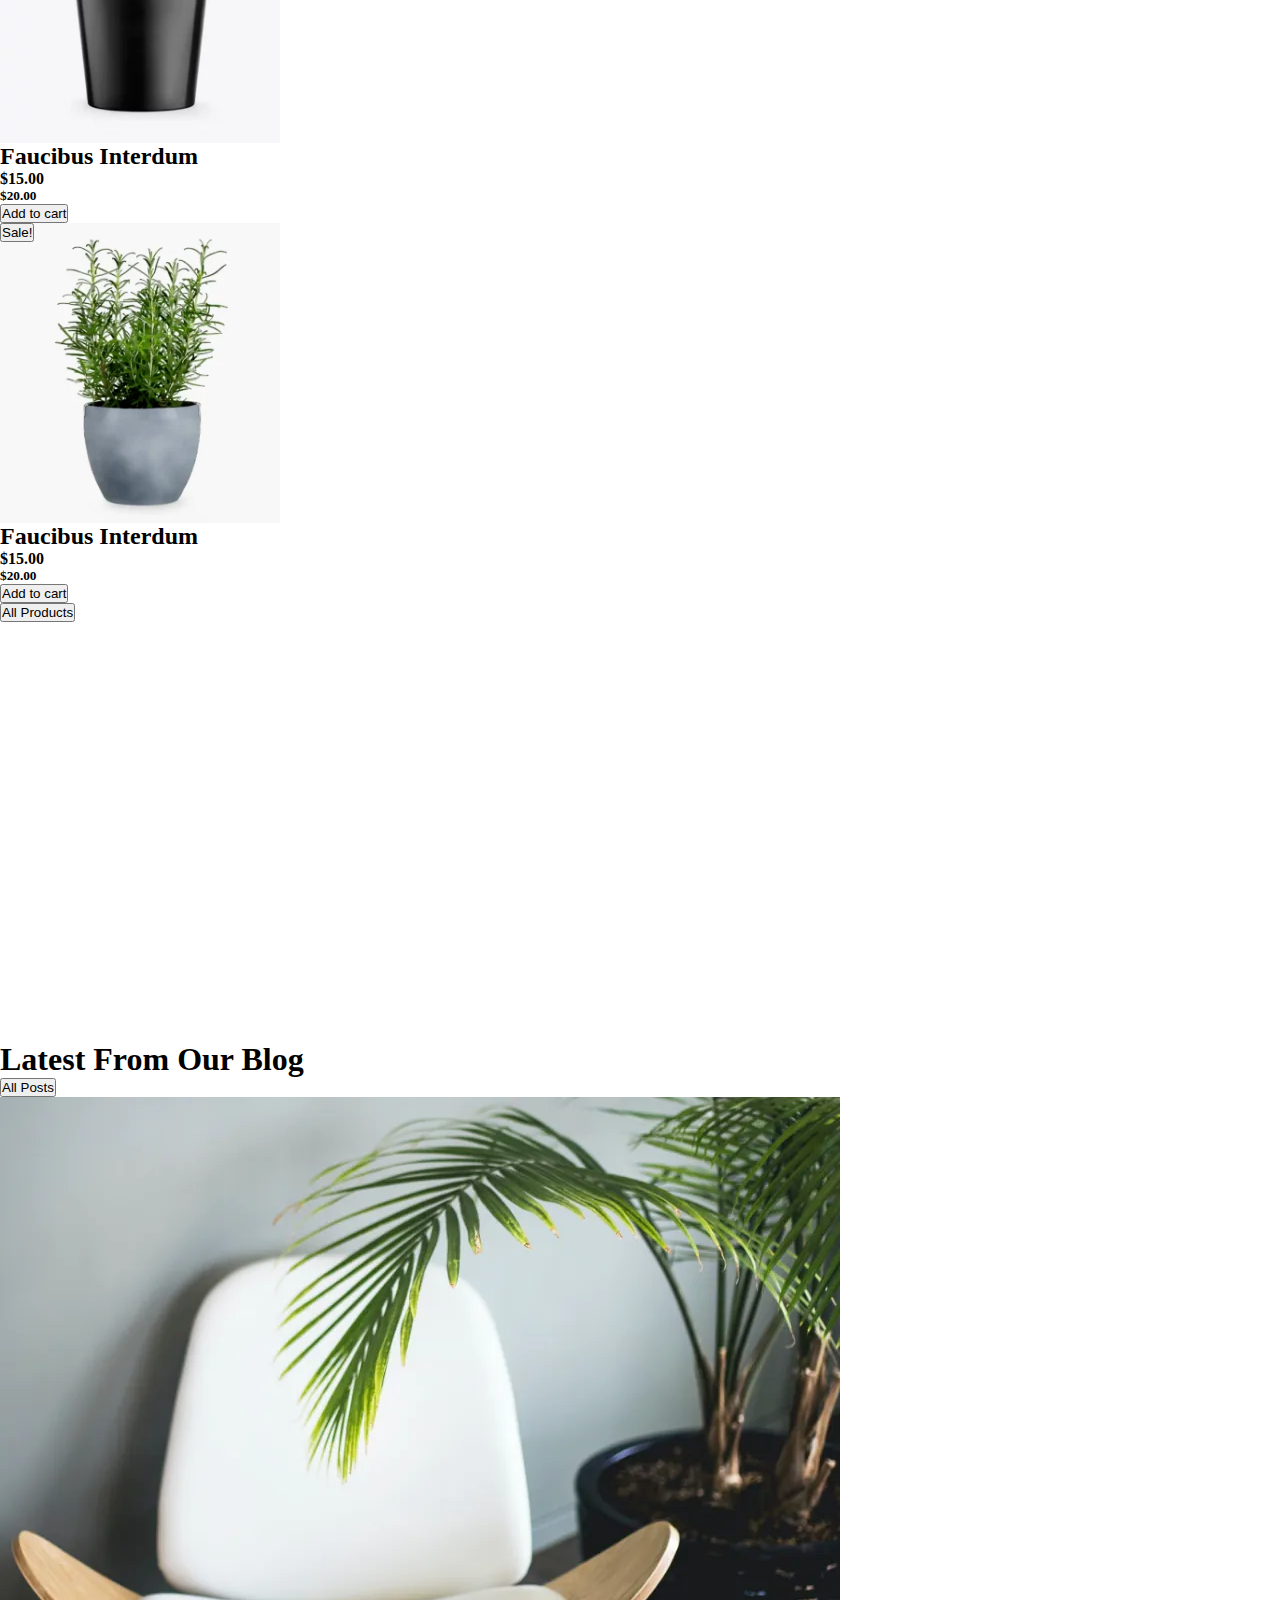
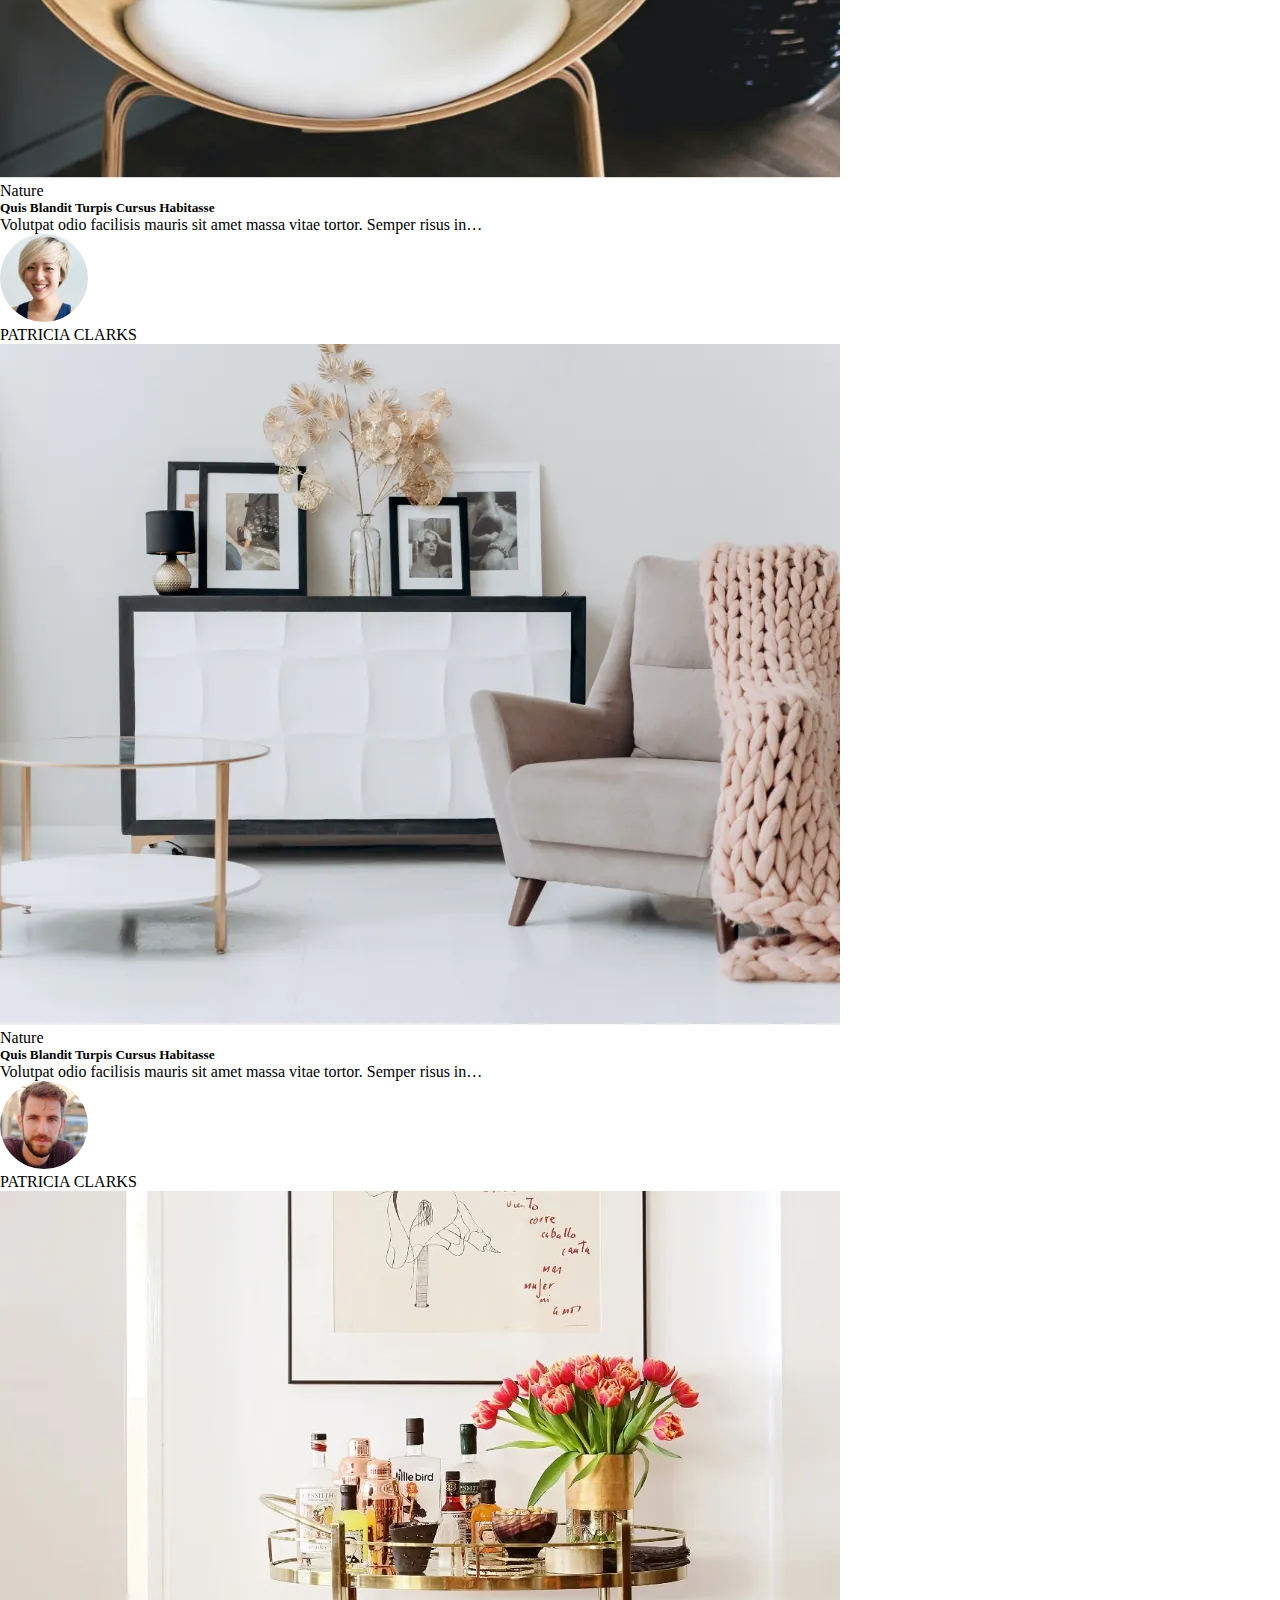
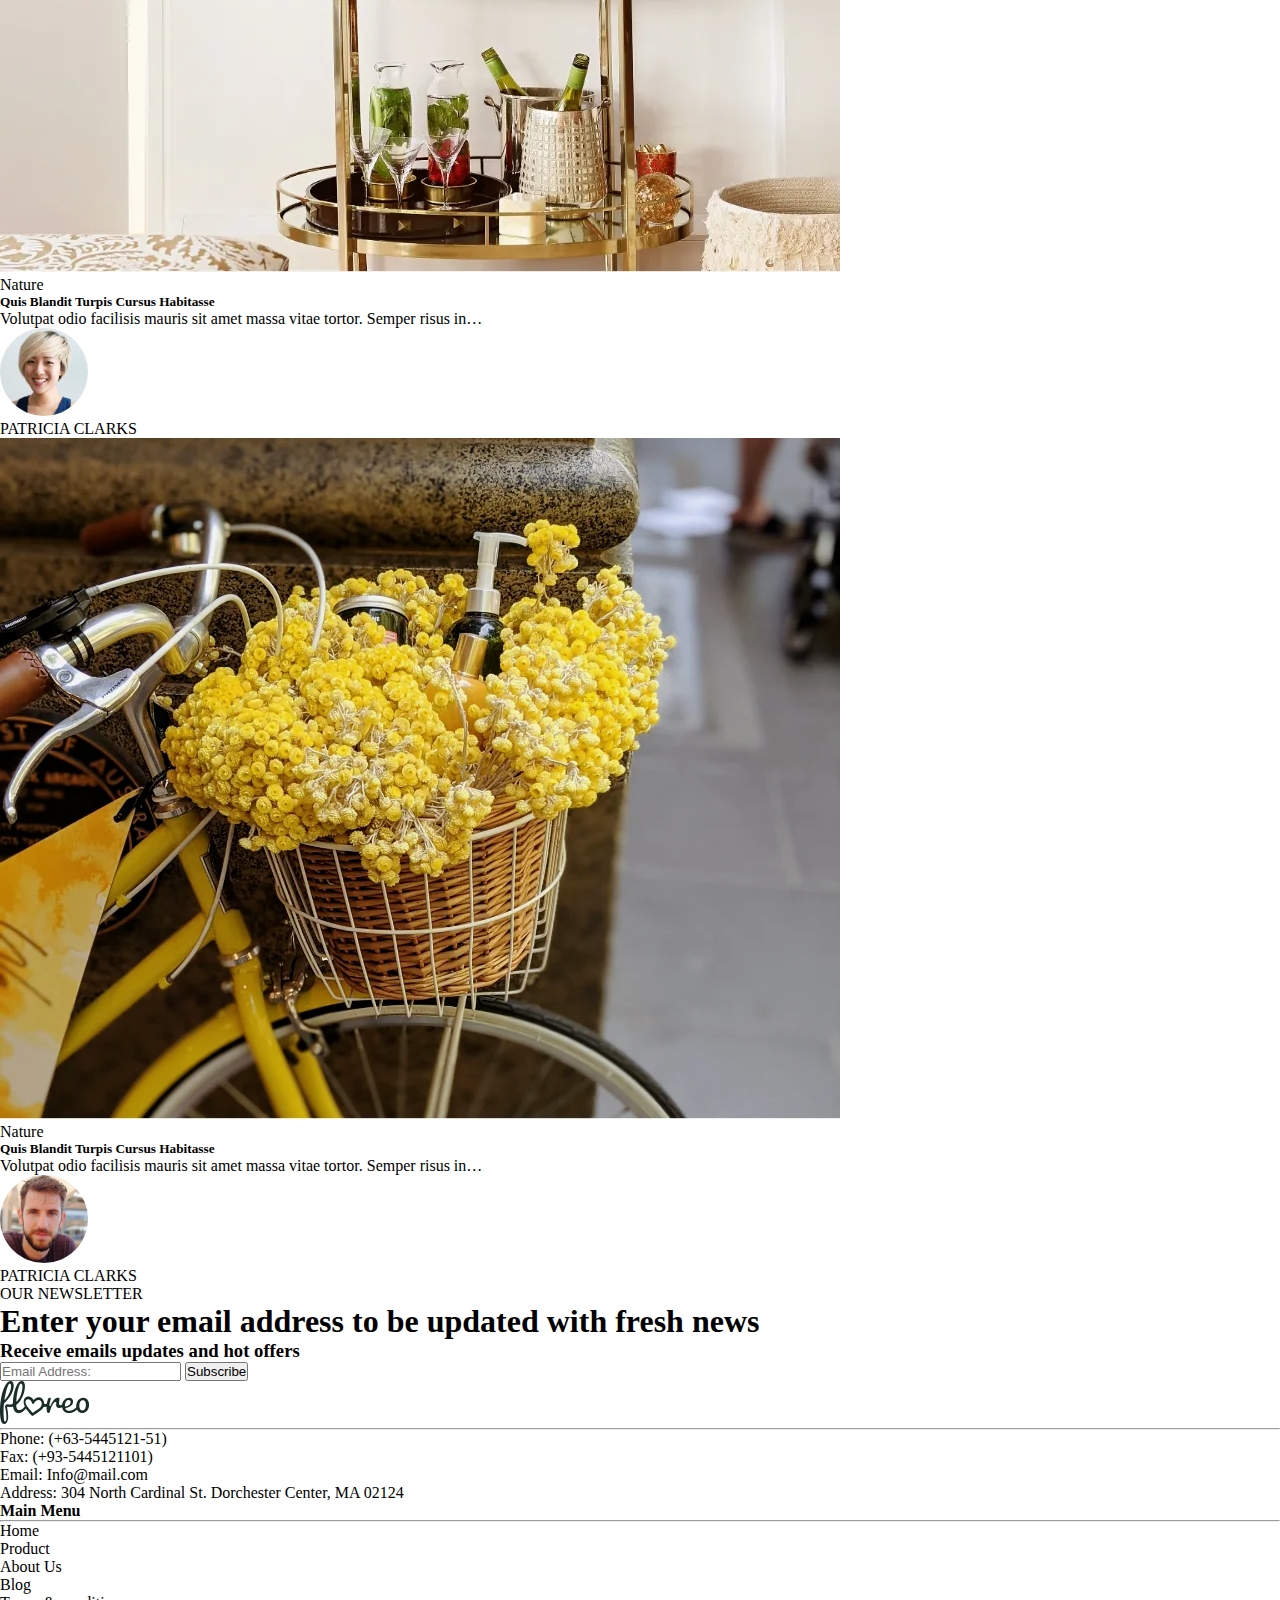
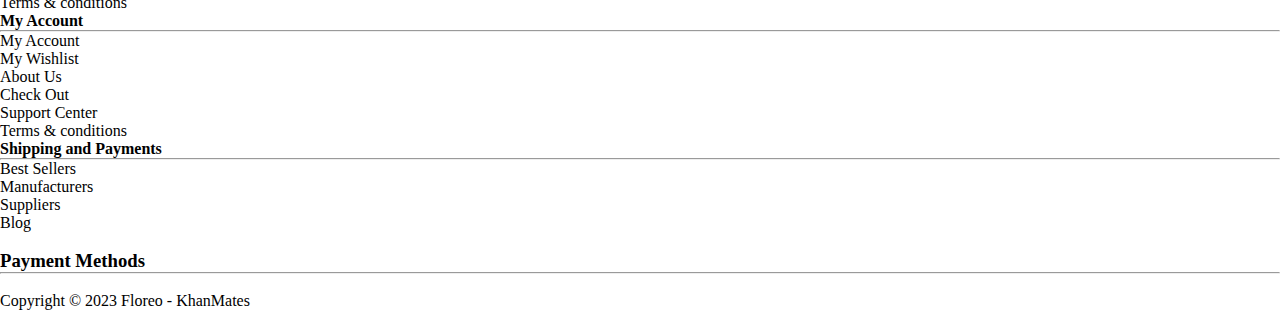
==== commit 1374d5b9: "updated" ====
--- a/index.html
+++ b/index.html
@@ -15,7 +15,6 @@
     <title>Fleora KhanMates</title>
 </head>
 <body>
-
 
     <!-- ------------------Hero-Section-Start------------------- -->
 <section id="hero">
@@ -50,27 +49,27 @@
           </button>
           <div class="collapse navbar-collapse" id="navbarSupportedContent">
             <ul class="navbar-nav ms-auto me-auto text-uppercase text-center">
-              <li class="nav-item">
-                <a class="nav-link active" aria-current="page" href="#">Home</a>
-              </li>
-              <li class="nav-item">
-                <a class="nav-link" href="#">Services</a>
-              </li>
-              <li class="nav-item">
-                <a class="nav-link" href="#">products</a>
-              </li>
-              <li class="nav-item">
-                <a class="nav-link" href="#">About us</a>
-              </li>
-              <li class="nav-item">
-                <a class="nav-link" href="#">blog</a>
-              </li>
-              <li class="nav-item">
-                <a class="nav-link" href="#">Contact</a>
-              </li>
-              
-             
-            </ul>
+                <li class="nav-item">
+                  <a class="nav-link active" aria-current="page" href="index.html">Home</a>
+                </li>
+                <li class="nav-item">
+                  <a class="nav-link" href="services.html">Services</a>
+                </li>
+                <li class="nav-item">
+                  <a class="nav-link" href="product.html">products</a>
+                </li>
+                <li class="nav-item">
+                  <a class="nav-link" href="about.html">About us</a>
+                </li>
+                <li class="nav-item">
+                  <a class="nav-link" href="blog.html">blog</a>
+                </li>
+                <li class="nav-item">
+                  <a class="nav-link" href="contact.html">Contact</a>
+                </li>
+                
+               
+              </ul>
           </div>
           <button class="btn btn_view text-white border">View Packages</button>
 
@@ -98,11 +97,7 @@
 </section> 
     <!-- ------------------Hero-Section-End------------------- -->
 
-
-
-
     <!-- ------------------About-Services-Section-Start------------------- -->
-
 
     <section id="aboutServices">
        
@@ -122,7 +117,7 @@
 
 
                 <div class="row py-5">
-                    <div class="col-lg-3 col-md-6 col-sm-12 my-5 h-75">
+                    <div class="col-lg-3 col-md-6 col-sm-12 my-5">
                                     <div class="cards shadow bg-success p-5 text-white text-center">
                                         <i class="ri-plant-line"></i>
                                         <h3>Quality Plants</h3>
@@ -131,21 +126,21 @@
                         </div>
                     <div class="col-lg-3 col-md-6 col-sm-12 my-5">
                                     <div class="cards shadow bg-success p-5 text-white text-center">
-                                        <i class="ri-plant-line"></i>
+                                        <i class="ri-mental-health-line"></i>
                                         <h3>Plant Renovation</h3>
                                         <p>In consequat quamid sodales hendrerit eros mi lacinia.</p>
                                     </div>
                         </div>
                     <div class="col-lg-3 col-md-6 col-sm-12 my-5">
                                     <div class="cards shadow bg-success p-5 text-white text-center">
-                                        <i class="ri-plant-line"></i>
+                                        <i class="ri-seedling-line"></i>
                                         <h3>Seed Supply</h3>
                                         <p>In consequat quamid sodales hendrerit eros mi lacinia.</p>
                                     </div>
                         </div>
                     <div class="col-lg-3 col-md-6 col-sm-12 my-5">
                                     <div class="cards shadow bg-success p-5 text-white text-center">
-                                        <i class="ri-plant-line"></i>
+                                        <i class="ri-customer-service-2-line"></i>
                                         <h3>Custom Design</h3>
                                         <p>In consequat quamid sodales hendrerit eros mi lacinia.</p>
                                     </div>
@@ -158,8 +153,6 @@
 
 
     <!-- ------------------Categories-Section-Start------------------- -->
-
-  
 
     <section id="categories">
         <div class="container mt-5">
@@ -236,8 +229,6 @@
 
   <!-- ------------------Categories-Section-End------------------- -->
 
-
-
   <!-- ------------------Product-Section-Start------------------- -->
   <section id="product">
     <div class="container mt-5">
@@ -250,9 +241,11 @@
     <div class="container-fluid">
         <div class="row justify-content-center">
             <div class="col-lg-3 col-md-6 col-sm-12">
-                <div class="product-card shadow d-flex flex-column p-5 my-5">
-                    <img src="./assets/images/product-image-3_optimized-300x400.png" class="img-fluid" alt="">
-                    <div class="review px-2">
+                <div class="product-card shadow d-flex flex-column p-3 my-5">
+                    <div class="product-img">
+                        <button class="btn bg-success m-3 text-uppercase text-white">Sale!</button>
+                    </div>
+                    <div class="review text-warning px-2">
                         <i class="ri-star-fill"></i>
                         <i class="ri-star-fill"></i>
                         <i class="ri-star-fill"></i>
@@ -260,19 +253,21 @@
                         <i class="ri-star-fill"></i>
                     </div>
                   
-                    <h2>Faucibus Interdum</h2>
+                    <h2 class="text-success">Faucibus Interdum</h2>
                     <div class="price d-flex">
-                        <h4>$15.00</h4>
-                        <h5 class="text-decoration-line-through"> $20.00</h5>
-                    </div>
-                    <button class="btn border">Add to cart</button>
-
-                </div>
-            </div>
-            <div class="col-lg-3 col-md-6 col-sm-12 mt-5">
-                <div class="product-card shadow d-flex flex-column p-5">
-                    <img src="./assets/images/product-image-5_optimized-300x400.png" class="img-fluid" alt="">
-                    <div class="review px-2">
+                        <h4 class="mx-3" >$15.00</h4>
+                        <h5 class="text-danger text-decoration-line-through"> $20.00</h5>
+                    </div>
+                    <button class="btn bg-success text-white border">Add to cart</button>
+
+                </div>
+            </div>
+            <div class="col-lg-3 col-md-6 col-sm-12">
+                <div class="product-card shadow d-flex flex-column p-3 my-5">
+                    <div class="product-img1">
+                        <button class="btn bg-success m-3 text-uppercase text-white">Sale!</button>
+                    </div>
+                    <div class="review text-warning px-2">
                         <i class="ri-star-fill"></i>
                         <i class="ri-star-fill"></i>
                         <i class="ri-star-fill"></i>
@@ -280,19 +275,21 @@
                         <i class="ri-star-fill"></i>
                     </div>
                   
-                    <h2>Faucibus Interdum</h2>
+                    <h2 class="text-success">Faucibus Interdum</h2>
                     <div class="price d-flex">
-                        <h4>$15.00</h4>
-                        <h5 class="text-decoration-line-through"> $20.00</h5>
-                    </div>
-                    <button class="btn border">Add to cart</button>
-
-                </div>
-            </div>
-            <div class="col-lg-3 col-md-6 col-sm-12 mt-5">
-                <div class="product-card shadow d-flex flex-column p-5">
-                    <img src="./assets/images/product-image-3_optimized-300x400.png" class="img-fluid" alt="">
-                    <div class="review px-2">
+                        <h4 class="mx-3" >$15.00</h4>
+                        <h5 class="text-danger text-decoration-line-through"> $20.00</h5>
+                    </div>
+                    <button class="btn bg-success text-white border">Add to cart</button>
+
+                </div>
+            </div>
+            <div class="col-lg-3 col-md-6 col-sm-12">
+                <div class="product-card shadow d-flex flex-column p-3 my-5">
+                    <div class="product-img2">
+                        <button class="btn bg-success m-3 text-uppercase text-white">Sale!</button>
+                    </div>
+                    <div class="review text-warning px-2">
                         <i class="ri-star-fill"></i>
                         <i class="ri-star-fill"></i>
                         <i class="ri-star-fill"></i>
@@ -300,19 +297,21 @@
                         <i class="ri-star-fill"></i>
                     </div>
                   
-                    <h2>Faucibus Interdum</h2>
+                    <h2 class="text-success">Faucibus Interdum</h2>
                     <div class="price d-flex">
-                        <h4>$15.00</h4>
-                        <h5 class="text-decoration-line-through"> $20.00</h5>
-                    </div>
-                    <button class="btn border">Add to cart</button>
-
-                </div>
-            </div>
-            <div class="col-lg-3 col-md-6 col-sm-12 mt-5">
-                <div class="product-card shadow d-flex flex-column p-5">
-                    <img src="./assets/images/product-image-4_optimized-300x400.png" class="img-fluid" alt="">
-                    <div class="review px-2">
+                        <h4 class="mx-3" >$15.00</h4>
+                        <h5 class="text-danger text-decoration-line-through"> $20.00</h5>
+                    </div>
+                    <button class="btn bg-success text-white border">Add to cart</button>
+
+                </div>
+            </div>
+            <div class="col-lg-3 col-md-6 col-sm-12">
+                <div class="product-card shadow d-flex flex-column p-3 my-5">
+                    <div class="product-img3">
+                        <button class="btn bg-success m-3 text-uppercase text-white">Sale!</button>
+                    </div>
+                    <div class="review text-warning px-2">
                         <i class="ri-star-fill"></i>
                         <i class="ri-star-fill"></i>
                         <i class="ri-star-fill"></i>
@@ -320,16 +319,16 @@
                         <i class="ri-star-fill"></i>
                     </div>
                   
-                    <h2>Faucibus Interdum</h2>
+                    <h2 class="text-success">Faucibus Interdum</h2>
                     <div class="price d-flex">
-                        <h4>$15.00</h4>
-                        <h5 class="text-decoration-line-through"> $20.00</h5>
-                    </div>
-                    <button class="btn border">Add to cart</button>
-
-                </div>
-            </div>
-                    <button class="btn w-25 rounded shadow">All Products</button>
+                        <h4 class="mx-3" >$15.00</h4>
+                        <h5 class="text-danger text-decoration-line-through"> $20.00</h5>
+                    </div>
+                    <button class="btn bg-success text-white border">Add to cart</button>
+
+                </div>
+            </div>
+                    <button class="btn w-25 rounded  shadow">All Products</button>
 
         </div>
 
@@ -339,32 +338,31 @@
 
   <!-- ------------------Product-Section-End------------------- -->
 
-
-
   <!-- ------------------Youtube-Section-Start------------------- -->
 
 <section id="youtube">
-    <div class="container-fluid my-5">
-
-        <!-- <div class="embed-responsive embed-responsive-16by9">
-            <iframe class="embed-responsive-item" thumbnail="/" src="https://www.youtube.com/embed/zpOULjyy-n8?rel=0" allowfullscreen></iframe>
-          </div> -->
+    <div class="container-fluid">
+        <div class="row justify-content-center mt-5">
+            <div class="youtube_content">
+                <div class="embed-responsive embed-responsive-16by9 d-flex justify-content-center">
+                    <iframe width="1624" height="415" src="https://www.youtube.com/embed/yCOKZXnVhpw" title="YouTube video player" frameborder="0" allow="accelerometer; autoplay; clipboard-write; encrypted-media; gyroscope; picture-in-picture; web-share" allowfullscreen></iframe>
+                </div>
+            </div>
+        </div>  
     </div>
 </section>
   <!-- ------------------Youtube-Section-End------------------- -->
-
-
 
   <!-- ------------------Post-Section-Start------------------- -->
   <section id="post">
   <div class="top-Brand mt-5">
     <div class="row mx-5 p-2">
-        <div class="col-lg-6 col-md-6 col-sm-6 fs-5">
+        <div class="col-lg-6 col-md-6 col-sm-12 fs-5">
             <div class="icons d-flex justify-content-start">
                 <h1>Latest From Our Blog</h1>                           
             </div>
         </div>
-        <div class="col-lg-6 col-md-6 col-sm-6 fs-5">
+        <div class="col-lg-6 col-md-6 col-sm-12 fs-5 mt-2">
             <div class="icons2 d-flex justify-content-end">
                 <button class="btn border shadow px-5">All Posts</button>                  
             </div>
@@ -374,14 +372,14 @@
 <div class="container-fluid">
     <div class="row">
         <div class="col-lg-3 col-md-6 col-sm-12">
-            <div class="product-card shadow d-flex flex-column p-3 my-5">
+            <div class="product-card shadow d-flex flex-column p-3 my-2">
                 <img src="./assets/images/post-img-7_optimized.png" class="img-fluid" alt="">
-                <div class="description">
+                <div class="description py-3">
                     <p>Nature</p>
                     <h5>Quis Blandit Turpis Cursus Habitasse</h5>
                     <p>Volutpat odio facilisis mauris sit amet massa vitae tortor. Semper risus in…</p>
-                    <div class="user d-flex">
-                        <a href="#"><img src="./assets/images/testimonial-image-2_optimized.png" class="w-50 h-50" alt=""></a>
+                    <div class="user d-flex justify-content-around">
+                        <a href="#"><img src="./assets/images/testimonial-image-2_optimized.png" class="w-50 h-75" alt=""></a>
                         <p>PATRICIA CLARKS</p>
                 </div>
             </div>
@@ -389,14 +387,14 @@
             </div>
         </div>
         <div class="col-lg-3 col-md-6 col-sm-12">
-            <div class="product-card shadow d-flex flex-column p-3 my-5">
+            <div class="product-card shadow d-flex flex-column p-3 my-2">
                 <img src="./assets/images/post-img-5_optimized.png" class="img-fluid" alt="">
-                <div class="description">
+                <div class="description py-3">
                     <p>Nature</p>
                     <h5>Quis Blandit Turpis Cursus Habitasse</h5>
                     <p>Volutpat odio facilisis mauris sit amet massa vitae tortor. Semper risus in…</p>
-                    <div class="user d-flex">
-                        <a href="#"><img src="./assets/images/testimonial-image-1_optimized.png" class="w-50 h-50" alt=""></a>
+                    <div class="user d-flex justify-content-around">
+                        <a href="#"><img src="./assets/images/testimonial-image-1_optimized.png" class="w-50 h-75" alt=""></a>
                         <p>PATRICIA CLARKS</p>
                 </div>
             </div>
@@ -404,14 +402,14 @@
             </div>
         </div>
         <div class="col-lg-3 col-md-6 col-sm-12">
-            <div class="product-card shadow d-flex flex-column p-3 my-5">
+            <div class="product-card shadow d-flex flex-column p-3 my-2">
                 <img src="./assets/images/post-img-1_optimized.png" class="img-fluid" alt="">
-                <div class="description">
+                <div class="description py-3">
                     <p>Nature</p>
                     <h5>Quis Blandit Turpis Cursus Habitasse</h5>
                     <p>Volutpat odio facilisis mauris sit amet massa vitae tortor. Semper risus in…</p>
-                    <div class="user d-flex">
-                        <a href="#"><img src="./assets/images/testimonial-image-2_optimized.png" class="w-50 h-50" alt=""></a>
+                    <div class="user d-flex justify-content-around">
+                        <a href="#"><img src="./assets/images/testimonial-image-2_optimized.png" class="w-50 h-75" alt=""></a>
                         <p>PATRICIA CLARKS</p>
                 </div>
             </div>
@@ -419,14 +417,14 @@
             </div>
         </div>
         <div class="col-lg-3 col-md-6 col-sm-12">
-            <div class="product-card shadow d-flex flex-column p-3 my-5">
+            <div class="product-card shadow d-flex flex-column p-3 my-2">
                 <img src="./assets/images/post-img-6_optimized.png" class="img-fluid" alt="">
-                <div class="description">
+                <div class="description py-3">
                     <p>Nature</p>
                     <h5>Quis Blandit Turpis Cursus Habitasse</h5>
                     <p>Volutpat odio facilisis mauris sit amet massa vitae tortor. Semper risus in…</p>
-                    <div class="user d-flex">
-                        <a href="#"><img src="./assets/images/testimonial-image-1_optimized.png" class="w-50 h-50" alt=""></a>
+                    <div class="user d-flex justify-content-around">
+                        <a href="#"><img src="./assets/images/testimonial-image-1_optimized.png" class="w-50 h-75" alt=""></a>
                         <p>PATRICIA CLARKS</p>
                 </div>
             </div>
@@ -438,26 +436,28 @@
 </div>
 </section>
   <!-- ------------------Post-Section-End------------------- -->
-
   
   <!-- ------------------Newlist-Section-Start------------------- -->
   <section id="newlist">
-    <div class="newlist_content m-5 p-5">
+    <div class="newlist_content d-flex justify-content-center m-4 p-5">
         <div class="container">
-            <div class="row text-center text-white justify-content-center m-5">
-                <p class="text-success">OUR NEWSLETTER</p>
-                <h1>Enter your email address to be updated with fresh news</h1>
-                <h3>Receive emails updates and hot offers</h3>
-                    <div class="input-group m-5">
-                        <input type="text" class="form-control" placeholder="Email Address:" aria-label="Recipient's username" aria-describedby="basic-addon2">
-                        <span class="input-group-text bg-success" id="basic-addon2">Subscribe</span>
-                    </div>
+                <div class="row  d-flex justify-content-center text-center text-white">
+                    <div class="col-12 col-sm-12 col-md-10 col-lg-8">
+                    <p class="text-success">OUR NEWSLETTER</p>
+                    <div class="newlist-title text-center">
+                    <h1>Enter your email address to be updated with fresh news</h1>
+                    <h3>Receive emails updates and hot offers</h3>
+                    </div>
+                        <div class="input-group m-3">
+                            <input type="text" class="form-control w-50" placeholder="Email Address:" aria-label="Recipient's username" aria-describedby="basic-addon2">
+                            <button class="input-group-text bg-success text-white" id="basic-addon2">Subscribe</button>
+                        </div>
+                </div>
             </div>
         </div>
     </div>
   </section>
   <!-- ------------------Newlist-Section-End------------------- -->
-
 
   <!-- ------------------Footer-Section-End------------------- -->
 <footer>
@@ -550,10 +550,6 @@
 </footer>
   <!-- ------------------Footer-Section-End------------------- -->
 
-
-
-
-
     <script src="./assets/js/bootstrap.min.js"></script>
 </body>
 </html>--- a/style.css
+++ b/style.css
@@ -13,6 +13,7 @@
     background-size: cover;
 }
 
+
 .navbar-nav .nav-item{
     margin-left: 1rem;
 
@@ -32,13 +33,45 @@
 .cards i{
     font-size: 55px;
 }
+.cards:hover{
+    opacity: 0.7;
+}
 
 #aboutServices{
     background: rgba(27, 67, 27, 0.854);
 }
 
 
-
+.product-img{   
+    width: 280px;
+    height: 300px;
+    background: url(./assets/images/product-image-3_optimized-300x400.png);
+    background-size: cover;
+    background-position: center;
+}
+.product-img1{   
+    width: 280px;
+    height: 300px;
+    background: url(./assets/images/product-image-4_optimized-300x400.png);
+    background-size: cover;
+    background-position: center;
+}
+.product-img2{   
+    width: 280px;
+    height: 300px;
+    background: url(./assets/images/product-image-3_optimized-300x400.png);
+    background-size: cover;
+    background-position: center;
+}
+.product-img3{   
+    width: 280px;
+    height: 300px;
+    background: url(./assets/images/product-image-5_optimized-300x400.png);
+    background-size: cover;
+    background-position: center;
+}
+
+/* 
 #youtube{
     background: url(./assets/images/youtube.jpg);
     height: 70vh;
@@ -46,7 +79,7 @@
     background-size: cover;
 
 
-}
+} */
 
 .sheraaz{
     font-size: 3rem;
@@ -57,6 +90,18 @@
     .top_Navbar,.btn_view{
         display: none !important;
     }
+    .newlist_content{
+
+        margin: 0;
+        padding: 0;
+        width: 260px;
+    }
+    .newlist-title h1,.newlist-title h3{
+        font-size: 18px;
+    }
+    .input-group span{
+        
+    }
    
 
 }
@@ -64,6 +109,9 @@
 .firstB{
     font-size: 65px;
 }
+
+
+
 /* @media screen and (max-width:  992px){
     .categories-card2{
         border: 2px solid blue;
@@ -81,4 +129,82 @@
 
 .newlist_content{
     background: url(./assets/images/subscribe-form-cover_optimized.png);
+}
+
+
+
+
+
+/* ---------------Services-Page-Styling-Start------------ */
+
+#hero_services{
+    height: 80vh;
+    background: url(./assets/images/hero-image_optimized.png);
+    background-size: cover;
+}
+
+.about_right .row .cards_services{
+    width: 47% !important;
+    height: 300px !important;
+   
+}
+.accordion-button:not(.collapsed) {
+    color: green !important;
+    background-color: #e7f1ff;
+    box-shadow: inset 0 -1px 0 rgba(0,0,0,.125);
+}
+.accordion-button:focus {
+    z-index: 3;
+    border-color: white;
+    outline: 0;
+    box-shadow: 0 0 0 0.25rem rgba(63, 145, 5, 0.66) !important;
+}
+.cards_services i{
+    color: green;
+    font-size: 40px;
+}
+.cards_services i:hover{
+    color: white !important;
+
+
+}
+.cards_services:hover{
+    color: white !important;
+    background-color: green !important;
+}
+
+
+
+.testi-cards{
+    background: rgba(98, 154, 98, 0.837);
+    height: 420px !important;
+    width: 370px !important;
+
+}
+.testi-cards:hover{
+    opacity: 0.4;
+    color: black !important;
+}
+
+
+.testi-cards img{
+    height: 50px !important;
+    width: 50px !important;
+
+}
+
+/* ---------------Services-Page-Styling-End------------ */
+
+
+
+
+
+/* ---------------about-Page-Styling-End------------ */
+
+.part-contact{
+    cursor: pointer;
+}
+.part-contact:hover{
+    background-color: green !important;
+    color: white !important;
 }